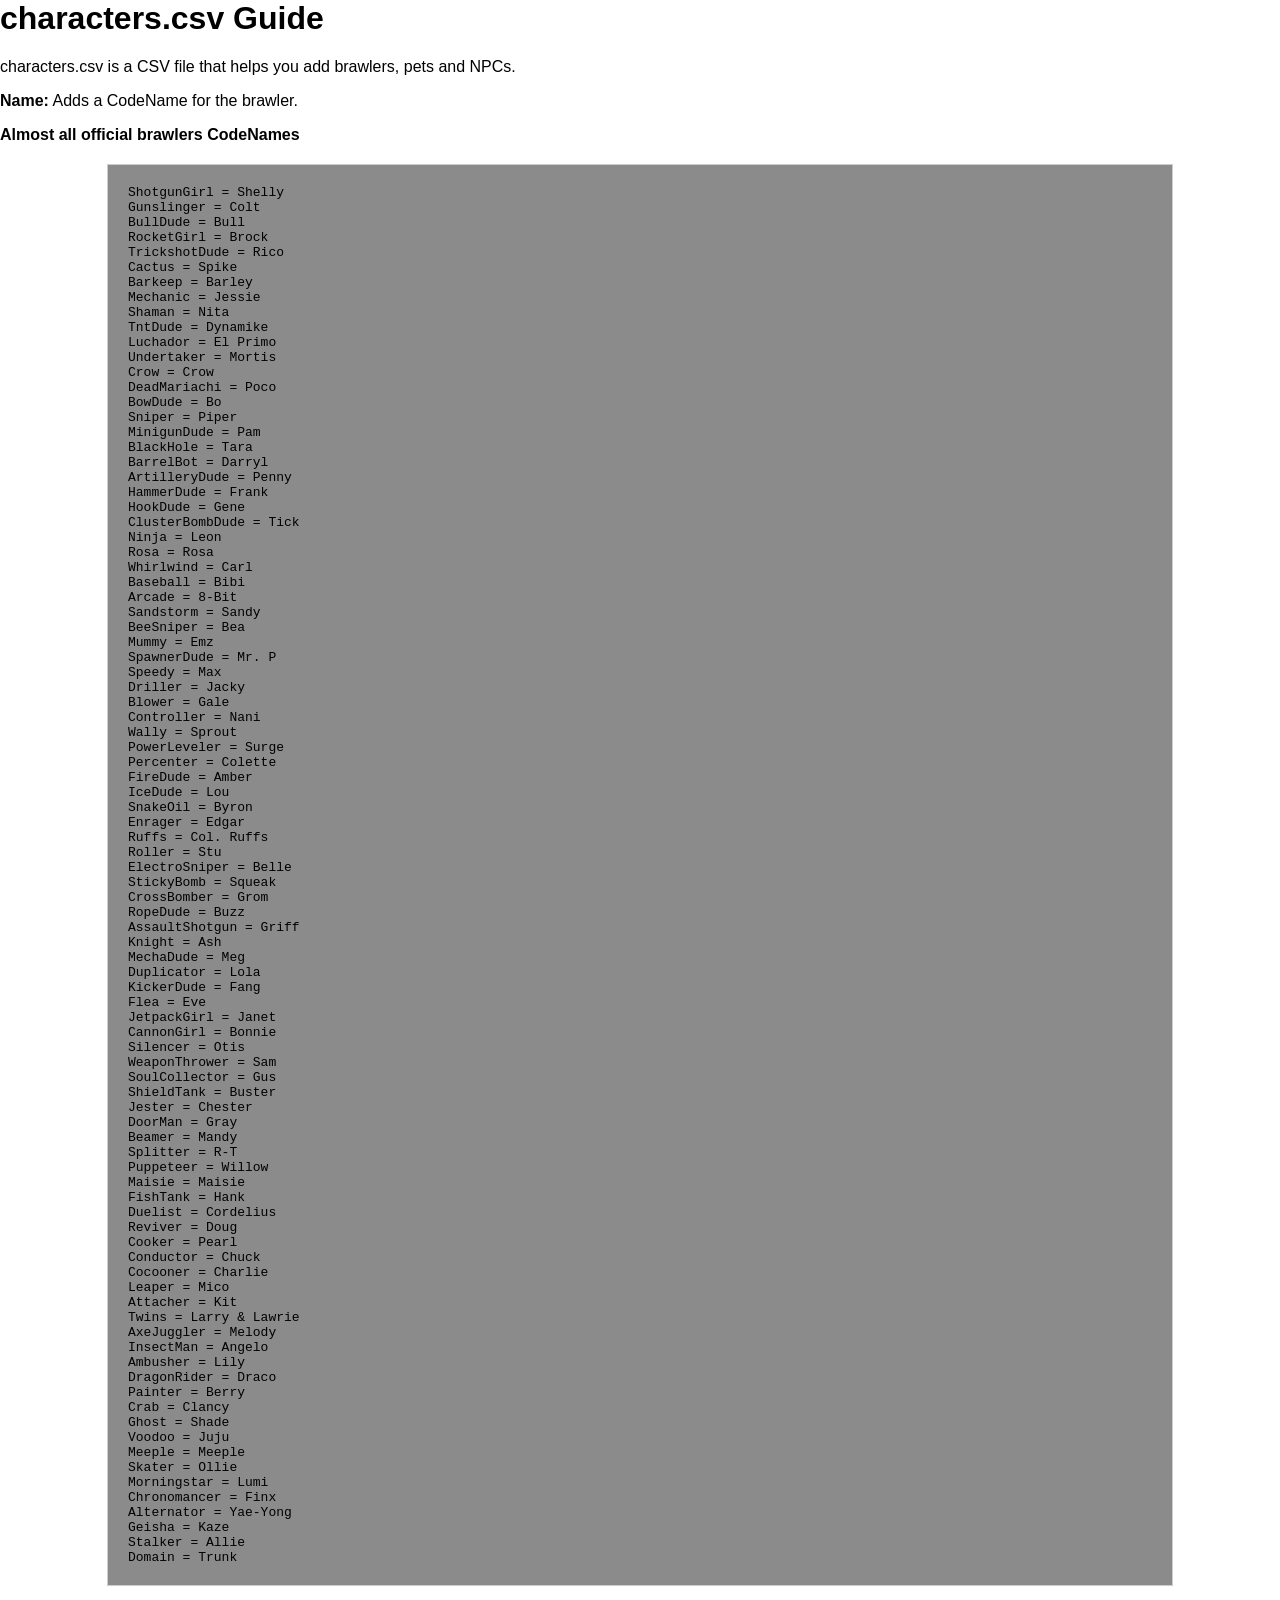
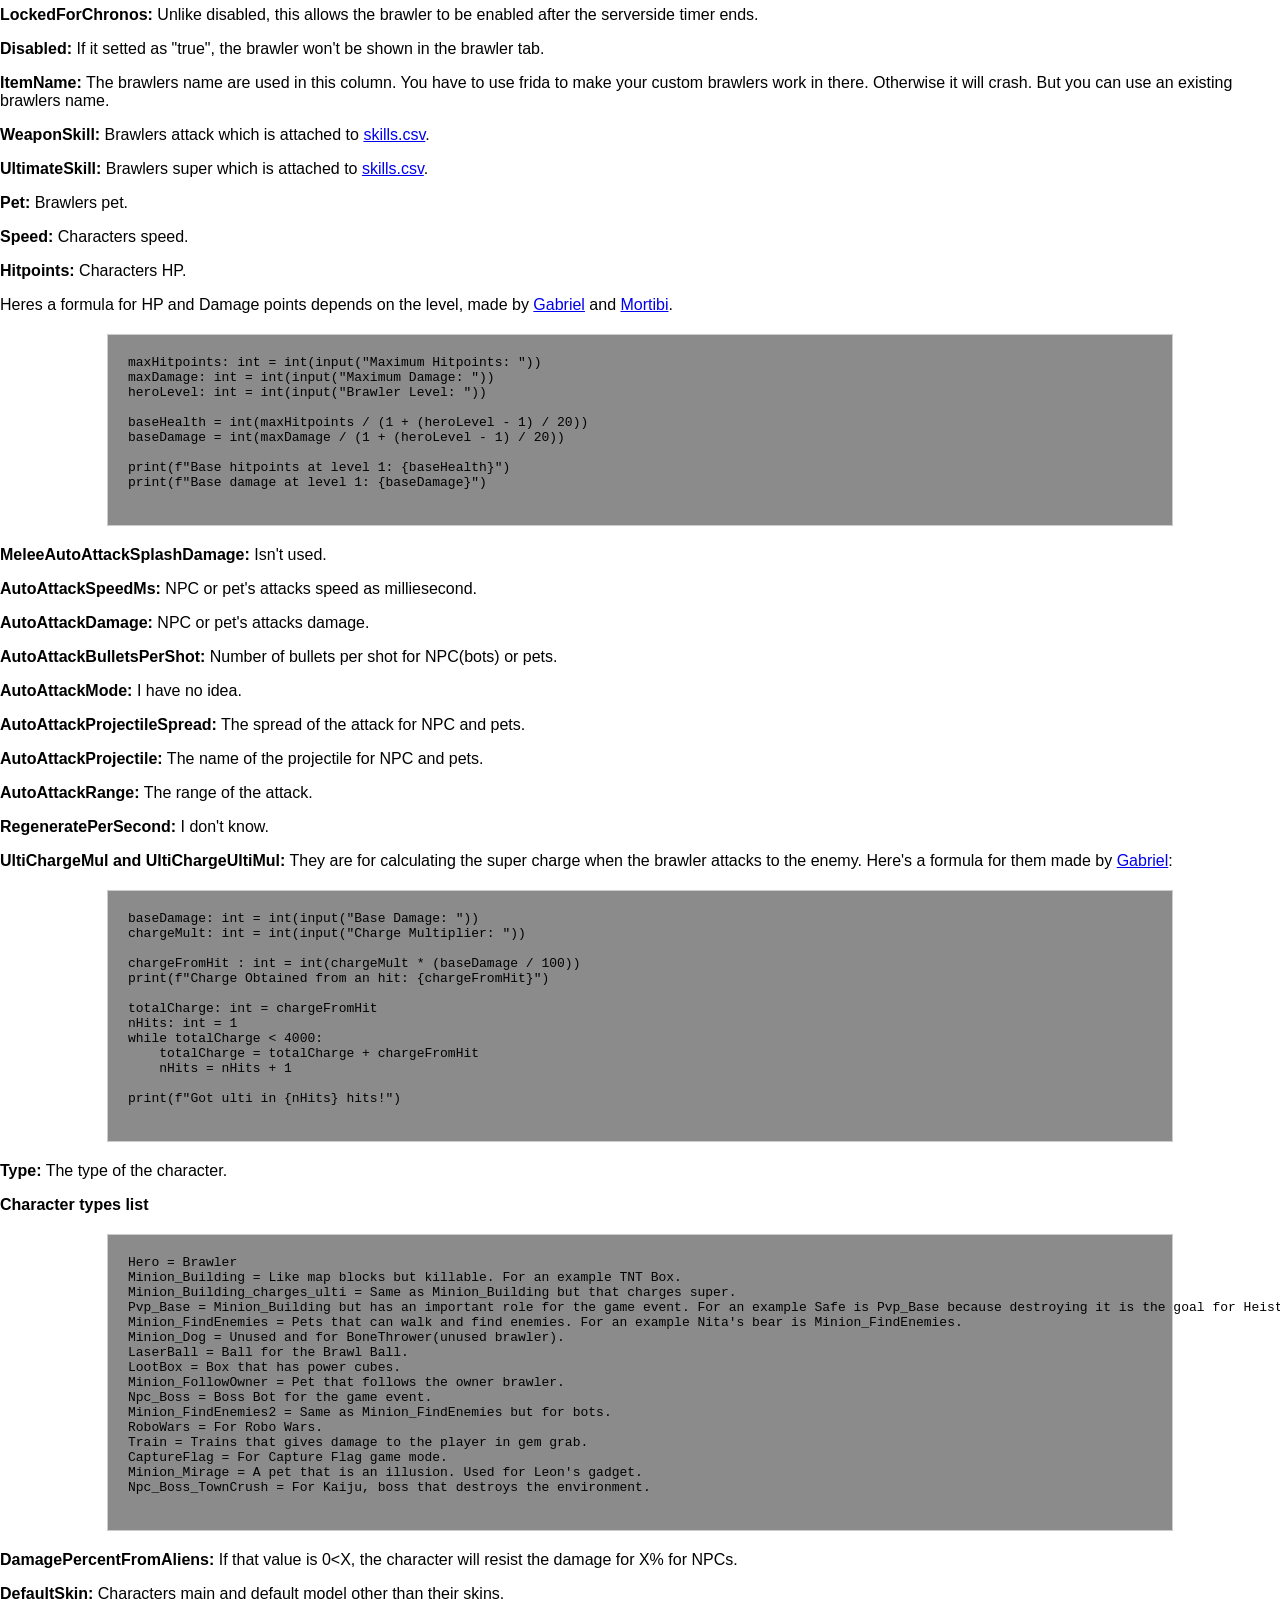
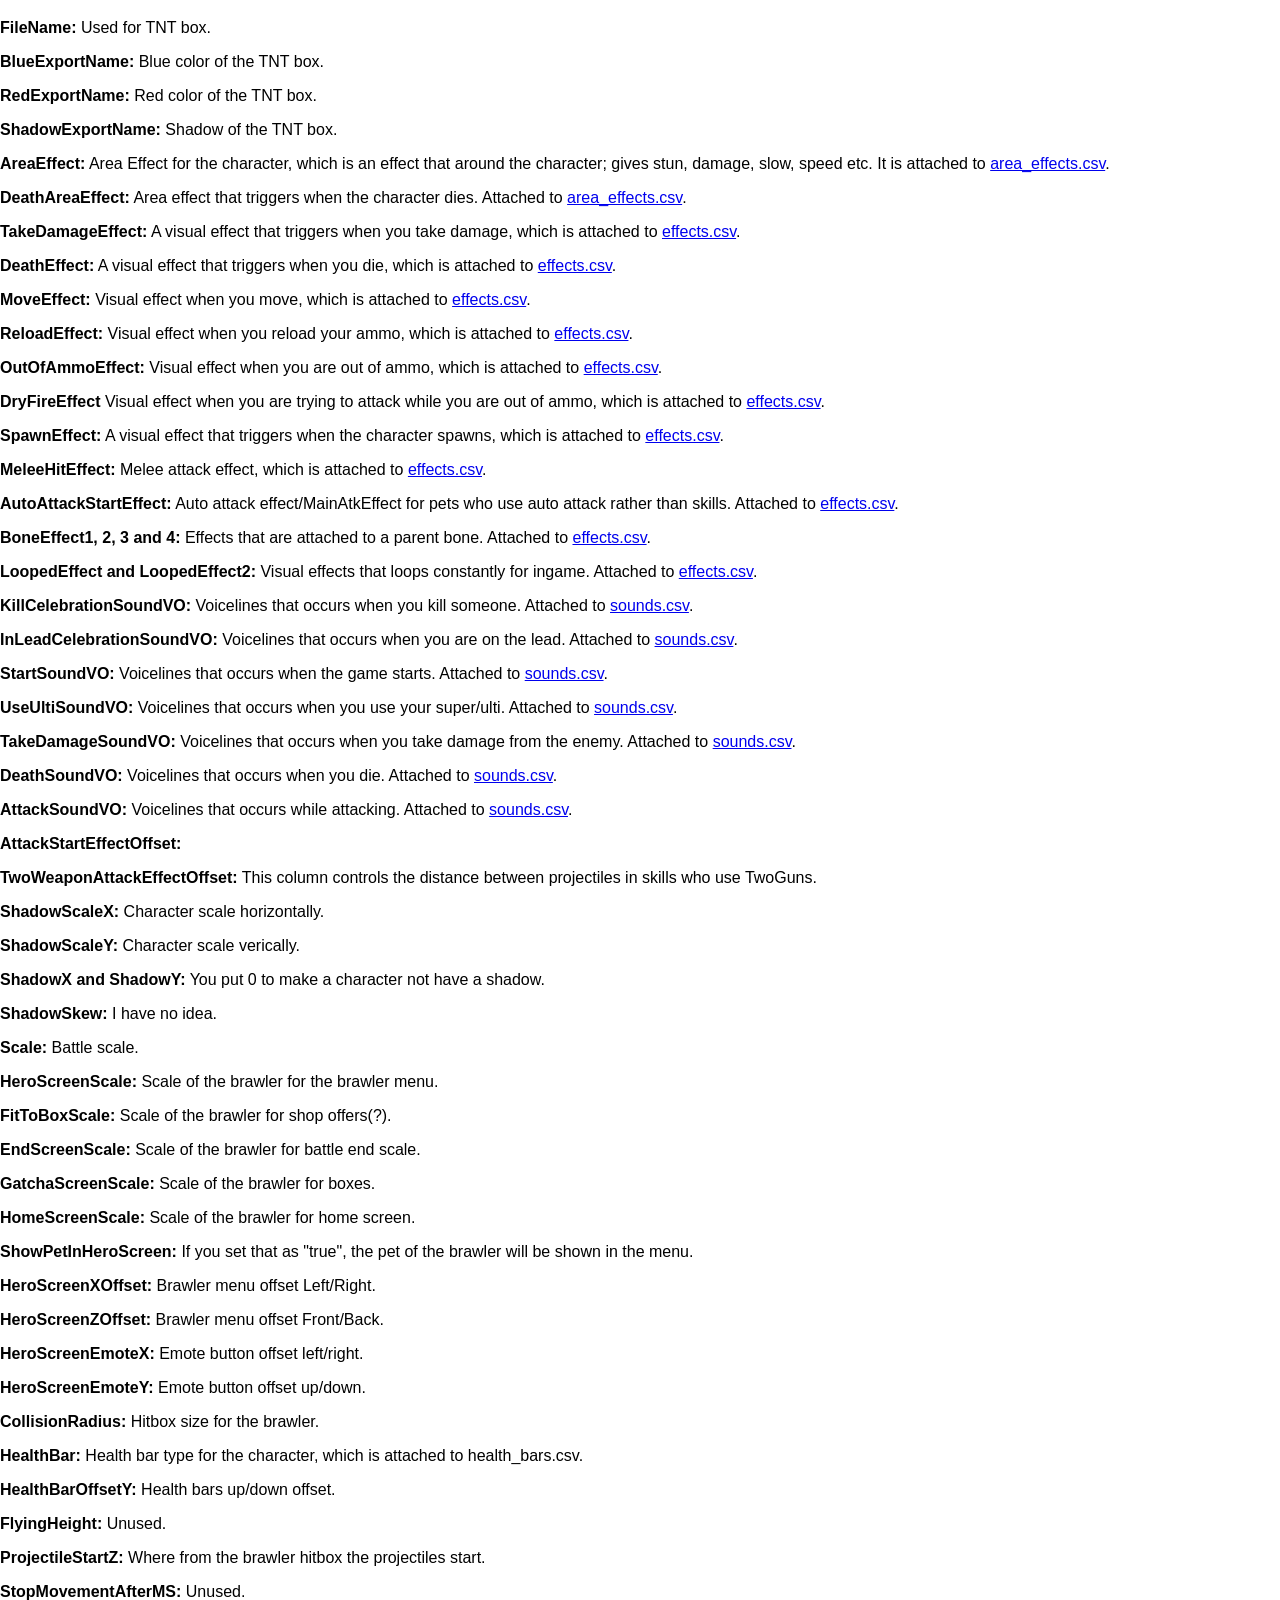
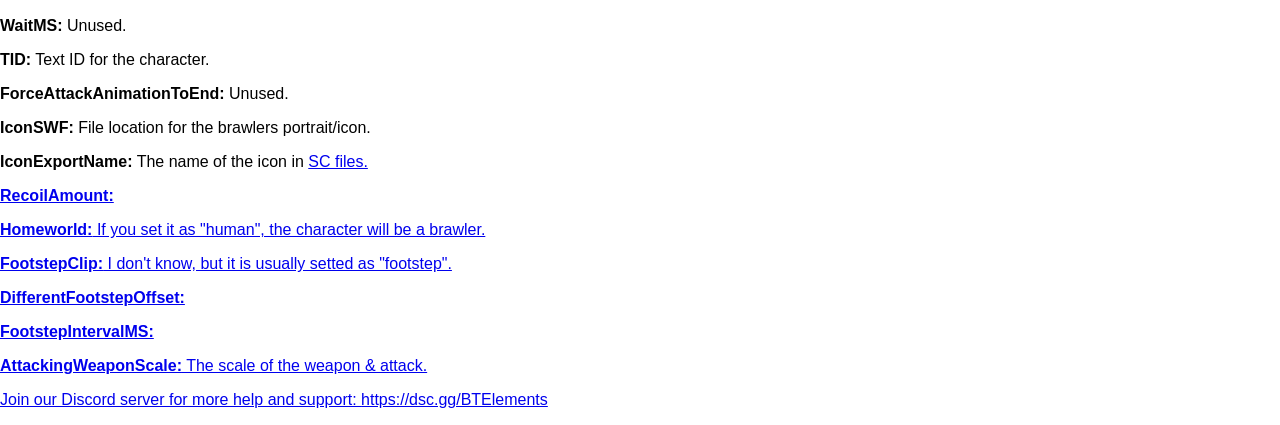
==== characters.csv/index.html @ 2c318d30 "Enhance character effect descriptions in HTML Updated the DamagePercentFromAliens description and ad" ====
<DOCTYPE html>
<html lang="en">
    <head>
        <meta charset="UTF-8">
        <meta name="viewport" content="width=device-width, initial-scale=1.0">
        <title>characters.csv</title>
        <link rel="stylesheet" href="style.css">
        <link rel="icon" type="image/x-icon" href="../shion.ico">
    </head>
    <body>
        <h1>characters.csv Guide</h1>
        <p>characters.csv is a CSV file that helps you add brawlers, pets and NPCs.</p>
        <p><b>Name:</b> Adds a CodeName for the brawler.</p>
        <b>Almost all official brawlers CodeNames</b>
        <pre class="hacc-box">ShotgunGirl = Shelly
Gunslinger = Colt
BullDude = Bull
RocketGirl = Brock
TrickshotDude = Rico
Cactus = Spike
Barkeep = Barley
Mechanic = Jessie
Shaman = Nita
TntDude = Dynamike
Luchador = El Primo
Undertaker = Mortis
Crow = Crow
DeadMariachi = Poco
BowDude = Bo
Sniper = Piper
MinigunDude = Pam
BlackHole = Tara
BarrelBot = Darryl
ArtilleryDude = Penny
HammerDude = Frank
HookDude = Gene
ClusterBombDude = Tick
Ninja = Leon
Rosa = Rosa
Whirlwind = Carl
Baseball = Bibi
Arcade = 8-Bit
Sandstorm = Sandy
BeeSniper = Bea
Mummy = Emz
SpawnerDude = Mr. P
Speedy = Max
Driller = Jacky
Blower = Gale
Controller = Nani
Wally = Sprout
PowerLeveler = Surge
Percenter = Colette
FireDude = Amber
IceDude = Lou
SnakeOil = Byron
Enrager = Edgar
Ruffs = Col. Ruffs
Roller = Stu
ElectroSniper = Belle
StickyBomb = Squeak
CrossBomber = Grom
RopeDude = Buzz
AssaultShotgun = Griff
Knight = Ash
MechaDude = Meg
Duplicator = Lola
KickerDude = Fang
Flea = Eve
JetpackGirl = Janet
CannonGirl = Bonnie
Silencer = Otis
WeaponThrower = Sam
SoulCollector = Gus
ShieldTank = Buster
Jester = Chester
DoorMan = Gray
Beamer = Mandy
Splitter = R-T
Puppeteer = Willow
Maisie = Maisie
FishTank = Hank
Duelist = Cordelius
Reviver = Doug
Cooker = Pearl
Conductor = Chuck
Cocooner = Charlie
Leaper = Mico
Attacher = Kit
Twins = Larry & Lawrie
AxeJuggler = Melody
InsectMan = Angelo
Ambusher = Lily
DragonRider = Draco
Painter = Berry
Crab = Clancy
Ghost = Shade
Voodoo = Juju
Meeple = Meeple
Skater = Ollie
Morningstar = Lumi
Chronomancer = Finx
Alternator = Yae-Yong
Geisha = Kaze
Stalker = Allie
Domain = Trunk
</pre>
        <p><b>LockedForChronos:</b> Unlike disabled, this allows the brawler to be enabled after the serverside timer ends.</p>
        <p><b>Disabled:</b> If it setted as "true", the brawler won't be shown in the brawler tab.</p>
        <p><b>ItemName:</b> The brawlers name are used in this column. You have to use frida to make your custom brawlers work in there. Otherwise it will crash. But you can use an existing brawlers name.</p>
        <p><b>WeaponSkill:</b> Brawlers attack which is attached to <a href="https://lunarqwx.github.io/bsm-and-bsre-tutorials/skills.csv/">skills.csv</a>.</p>
        <p><b>UltimateSkill:</b> Brawlers super which is attached to <a href="https://lunarqwx.github.io/bsm-and-bsre-tutorials/skills.csv/">skills.csv</a>.</p>
        <p><b>Pet:</b> Brawlers pet.</p>
        <p><b>Speed:</b> Characters speed.</p>
        <p><b>Hitpoints:</b> Characters HP.</p>
        <p>Heres a formula for HP and Damage points depends on the level, made by <a href="https://discordapp.com/users/600670954753884190">Gabriel</a> and <a href="https://discordapp.com/users/734049756048785508">Mortibi</a>.</p>
        <pre class="hacc-box">maxHitpoints: int = int(input("Maximum Hitpoints: "))
maxDamage: int = int(input("Maximum Damage: "))
heroLevel: int = int(input("Brawler Level: "))

baseHealth = int(maxHitpoints / (1 + (heroLevel - 1) / 20))
baseDamage = int(maxDamage / (1 + (heroLevel - 1) / 20))

print(f"Base hitpoints at level 1: {baseHealth}")
print(f"Base damage at level 1: {baseDamage}")
        </pre>
        <p><b>MeleeAutoAttackSplashDamage:</b> Isn't used.</p>
        <p><b>AutoAttackSpeedMs:</b> NPC or pet's attacks speed as milliesecond.</p>
        <p><b>AutoAttackDamage:</b> NPC or pet's attacks damage.</p>
        <p><b>AutoAttackBulletsPerShot:</b> Number of bullets per shot for NPC(bots) or pets.</p>
        <p><b>AutoAttackMode:</b> I have no idea.</p>
        <p><b>AutoAttackProjectileSpread:</b> The spread of the attack for NPC and pets.</p>
        <p><b>AutoAttackProjectile:</b> The name of the projectile for NPC and pets.</p>
        <p><b>AutoAttackRange:</b> The range of the attack.</p>
        <p><b>RegeneratePerSecond:</b> I don't know.</p>
        <p><b>UltiChargeMul and UltiChargeUltiMul:</b> They are for calculating the super charge when the brawler attacks to the enemy. Here's a formula for them made by <a href="https://discordapp.com/users/600670954753884190">Gabriel</a>:</p>
        <pre class="hacc-box">baseDamage: int = int(input("Base Damage: "))
chargeMult: int = int(input("Charge Multiplier: "))

chargeFromHit : int = int(chargeMult * (baseDamage / 100))
print(f"Charge Obtained from an hit: {chargeFromHit}")

totalCharge: int = chargeFromHit
nHits: int = 1
while totalCharge < 4000:
    totalCharge = totalCharge + chargeFromHit
    nHits = nHits + 1

print(f"Got ulti in {nHits} hits!")
        </pre>
        <p><b>Type:</b> The type of the character.</p>
        <b>Character types list</b>
        <pre class="hacc-box">Hero = Brawler
Minion_Building = Like map blocks but killable. For an example TNT Box.
Minion_Building_charges_ulti = Same as Minion_Building but that charges super.
Pvp_Base = Minion_Building but has an important role for the game event. For an example Safe is Pvp_Base because destroying it is the goal for Heist.
Minion_FindEnemies = Pets that can walk and find enemies. For an example Nita's bear is Minion_FindEnemies.
Minion_Dog = Unused and for BoneThrower(unused brawler).
LaserBall = Ball for the Brawl Ball.
LootBox = Box that has power cubes.
Minion_FollowOwner = Pet that follows the owner brawler.
Npc_Boss = Boss Bot for the game event.
Minion_FindEnemies2 = Same as Minion_FindEnemies but for bots.
RoboWars = For Robo Wars.
Train = Trains that gives damage to the player in gem grab.
CaptureFlag = For Capture Flag game mode.
Minion_Mirage = A pet that is an illusion. Used for Leon's gadget.
Npc_Boss_TownCrush = For Kaiju, boss that destroys the environment.
        </pre>
        <p><b>DamagePercentFromAliens:</b> If that value is 0&lt;X, the character will resist the damage for X% for NPCs.</p>
        <p><b>DefaultSkin:</b> Characters main and default model other than their skins.</p>
        <p><b>FileName:</b> Used for TNT box.</p>
        <p><b>BlueExportName:</b> Blue color of the TNT box.</p>
        <p><b>RedExportName:</b> Red color of the TNT box.</p>
        <p><b>ShadowExportName:</b> Shadow of the TNT box.</p>
        <p><b>AreaEffect:</b> Area Effect for the character, which is an effect that around the character; gives stun, damage, slow, speed etc. It is attached to <a href="https://lunarqwx.github.io/bsm-and-bsre-tutorials/area_effects.csv/">area_effects.csv</a>.</p>
        <p><b>DeathAreaEffect:</b> Area effect that triggers when the character dies. Attached to <a href="https://lunarqwx.github.io/bsm-and-bsre-tutorials/area_effects.csv">area_effects.csv</a>.</p>
        <p><b>TakeDamageEffect:</b> A visual effect that triggers when you take damage, which is attached to <a href="https://lunarqwx.github.io/bsm-and-bsre-tutorials/effects.csv/">effects.csv</a>.</p>
        <p><b>DeathEffect:</b> A visual effect that triggers when you die, which is attached to <a href="https://lunarqwx.github.io/bsm-and-bsre-tutorials/effects.csv/">effects.csv</a>.</p>
        <p><b>MoveEffect:</b> Visual effect when you move, which is attached to <a href="https://lunarqwx.github.io/bsm-and-bsre-tutorials/effects.csv/">effects.csv</a>.</p>
        <p><b>ReloadEffect:</b> Visual effect when you reload your ammo, which is attached to <a href="https://lunarqwx.github.io/bsm-and-bsre-tutorials/effects.csv/">effects.csv</a>.</p>
        <p><b>OutOfAmmoEffect:</b> Visual effect when you are out of ammo, which is attached to <a href="https://lunarqwx.github.io/bsm-and-bsre-tutorials/effects.csv/">effects.csv</a>.</p>
        <p><b>DryFireEffect</b> Visual effect when you are trying to attack while you are out of ammo, which is attached to <a href="https://lunarqwx.github.io/bsm-and-bsre-tutorials/effects.csv/">effects.csv</a>.</p>
        <p><b>SpawnEffect:</b> A visual effect that triggers when the character spawns, which is attached to <a href="https://lunarqwx.github.io/bsm-and-bsre-tutorials/effects.csv/">effects.csv</a>.</p>
        <p><b>MeleeHitEffect:</b> Melee attack effect, which is attached to <a href="https://lunarqwx.github.io/bsm-and-bsre-tutorials/effects.csv/">effects.csv</a>.</p>
        <p><b>AutoAttackStartEffect:</b> Auto attack effect/MainAtkEffect for pets who use auto attack rather than skills. Attached to <a href="https://lunarqwx.github.io/bsm-and-bsre-tutorials/effects.csv/">effects.csv</a>.</p>
        <p><b>BoneEffect1, 2, 3 and 4:</b> Effects that are attached to a parent bone. Attached to <a href="https://lunarqwx.github.io/bsm-and-bsre-tutorials/effects.csv/">effects.csv</a>.</p>
        <p><b>LoopedEffect and LoopedEffect2:</b> Visual effects that loops constantly for ingame. Attached to <a href="https://lunarqwx.github.io/bsm-and-bsre-tutorials/effects.csv/">effects.csv</a>.</p>
        <p><b>KillCelebrationSoundVO:</b> Voicelines that occurs when you kill someone. Attached to <a href="https://lunarqwx.github.io/bsm-and-bsre-tutorials/sounds.csv/">sounds.csv</a>.</p>
        <p><b>InLeadCelebrationSoundVO:</b> Voicelines that occurs when you are on the lead. Attached to <a href="https://lunarqwx.github.io/bsm-and-bsre-tutorials/sounds.csv/">sounds.csv</a>.</p>
        <p><b>StartSoundVO:</b> Voicelines that occurs when the game starts. Attached to <a href="https://lunarqwx.github.io/bsm-and-bsre-tutorials/sounds.csv/">sounds.csv</a>.</p>
        <p><b>UseUltiSoundVO:</b> Voicelines that occurs when you use your super/ulti. Attached to <a href="https://lunarqwx.github.io/bsm-and-bsre-tutorials/sounds.csv/">sounds.csv</a>.</p>
        <p><b>TakeDamageSoundVO:</b> Voicelines that occurs when you take damage from the enemy. Attached to <a href="https://lunarqwx.github.io/bsm-and-bsre-tutorials/sounds.csv/">sounds.csv</a>.</p>
        <p><b>DeathSoundVO:</b> Voicelines that occurs when you die. Attached to <a href="https://lunarqwx.github.io/bsm-and-bsre-tutorials/sounds.csv/">sounds.csv</a>.</p>
        <p><b>AttackSoundVO:</b> Voicelines that occurs while attacking. Attached to <a href="https://lunarqwx.github.io/bsm-and-bsre-tutorials/sounds.csv/">sounds.csv</a>.</p>
        <p><b>AttackStartEffectOffset:</b></p>
        <p><b>TwoWeaponAttackEffectOffset:</b> This column controls the distance between projectiles in skills who use TwoGuns.</p>
        <p><b>ShadowScaleX:</b> Character scale horizontally.</p>
        <p><b>ShadowScaleY:</b> Character scale verically.</p>
        <p><b>ShadowX and ShadowY:</b> You put 0 to make a character not have a shadow.</p>
        <p><b>ShadowSkew:</b> I have no idea.</p>
        <p><b>Scale:</b> Battle scale.</p>
        <p><b>HeroScreenScale:</b> Scale of the brawler for the brawler menu.</p>
        <p><b>FitToBoxScale:</b> Scale of the brawler for shop offers(?).</p>
        <p><b>EndScreenScale:</b> Scale of the brawler for battle end scale.</p>
        <p><b>GatchaScreenScale:</b> Scale of the brawler for boxes.</p>
        <p><b>HomeScreenScale:</b> Scale of the brawler for home screen.</p>
        <p><b>ShowPetInHeroScreen:</b> If you set that as "true", the pet of the brawler will be shown in the menu.</p>
        <p><b>HeroScreenXOffset:</b> Brawler menu offset Left/Right.</p>
        <p><b>HeroScreenZOffset:</b> Brawler menu offset Front/Back.</p>
        <p><b>HeroScreenEmoteX:</b> Emote button offset left/right.</p>
        <p><b>HeroScreenEmoteY:</b> Emote button offset up/down.</p>
        <p><b>CollisionRadius:</b> Hitbox size for the brawler.</p>
        <p><b>HealthBar:</b> Health bar type for the character, which is attached to health_bars.csv.</p>
        <p><b>HealthBarOffsetY:</b> Health bars up/down offset.</p>
        <p><b>FlyingHeight:</b> Unused.</p>
        <p><b>ProjectileStartZ:</b> Where from the brawler hitbox the projectiles start.</p>
        <p><b>StopMovementAfterMS:</b> Unused.</p>
        <p><b>WaitMS:</b> Unused.</p>
        <p><b>TID:</b> Text ID for the character.</p>
        <p><b>ForceAttackAnimationToEnd:</b> Unused.</p>
        <p><b>IconSWF:</b> File location for the brawlers portrait/icon.</p>
        <p><b>IconExportName:</b> The name of the icon in <a href="https//lunarqwx.github.io/bsm-and-bsre-tutorials/SC Files">SC files.</p>
        <p><b>RecoilAmount:</b></p>
        <p><b>Homeworld:</b> If you set it as "human", the character will be a brawler.</p>
        <p><b>FootstepClip:</b> I don't know, but it is usually setted as "footstep".</p>
        <p><b>DifferentFootstepOffset:</b></p>
        <p><b>FootstepIntervalMS:</b></p>
        <p><b>AttackingWeaponScale:</b> The scale of the weapon & attack.</p>
        <p><b></b></p>
        <script src="site.js"></script>
        <p>Join our Discord server for more help and support: <a href="https://dsc.gg/BTElements">https://dsc.gg/BTElements</a></p>
    </body>
</html>
---- characters.csv/style.css ----
body {
    font-family: Arial, sans-serif;
    margin: 0;
    padding: 0;
    background-color: #ffffff;
}

.hacc-box {
    background-color: #8b8b8b;
    border: 1px solid #ccc;
    padding: 20px;
    margin: 20px auto;
    width: 80%;
    box-shadow: 0 4px 8px rgba(255, 255, 255, 0.1);
}
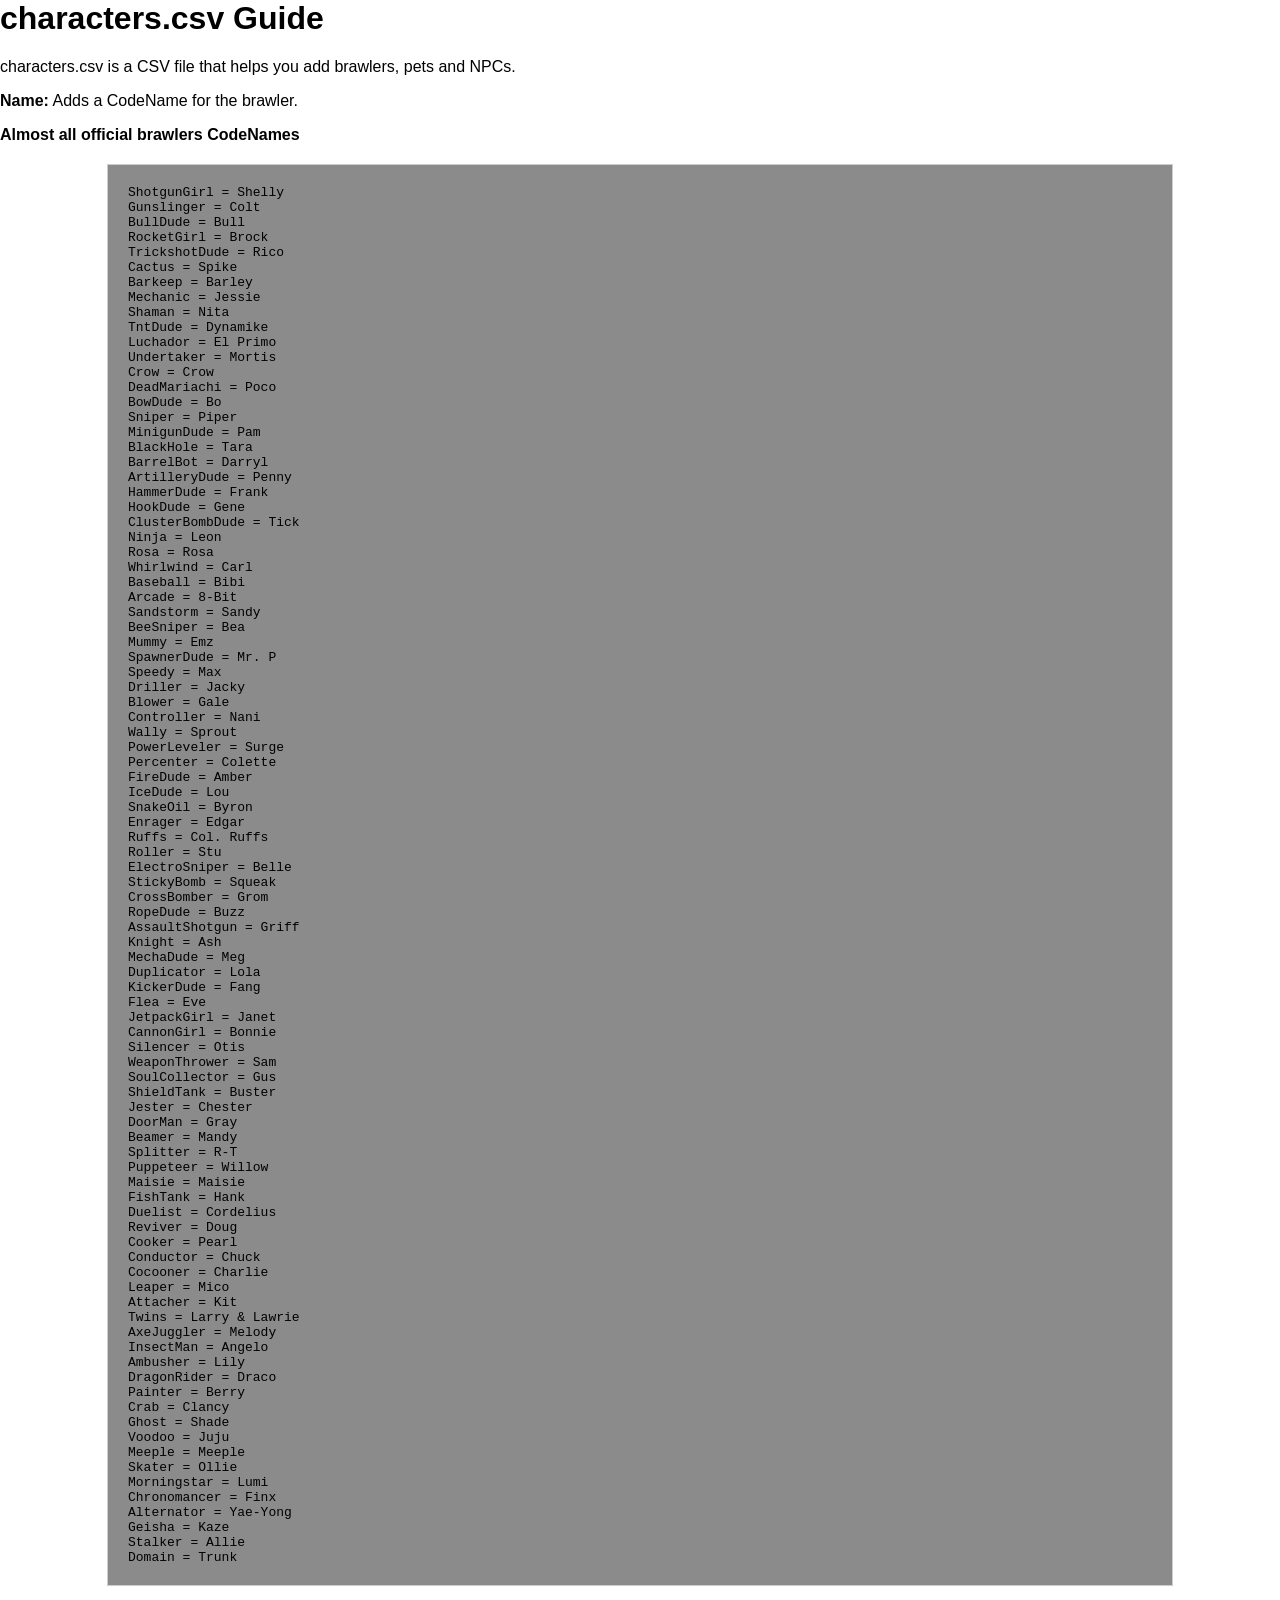
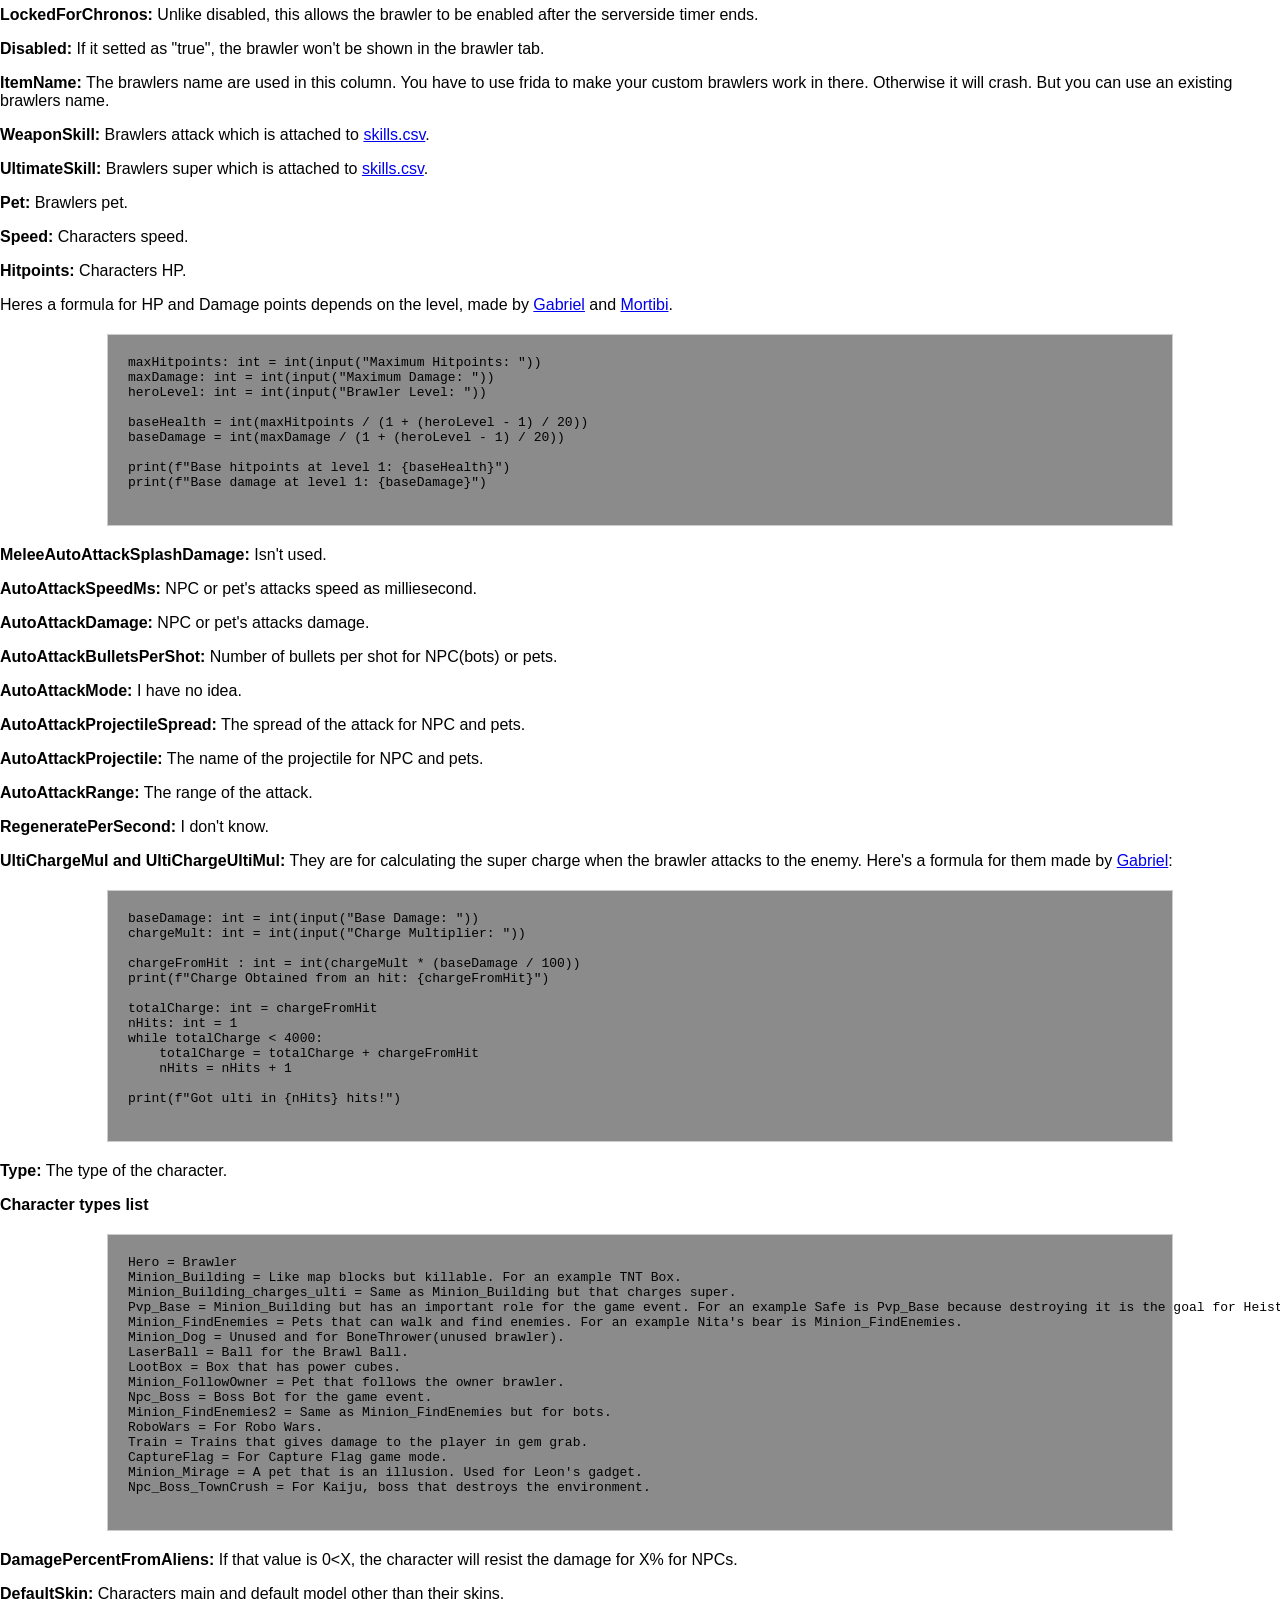
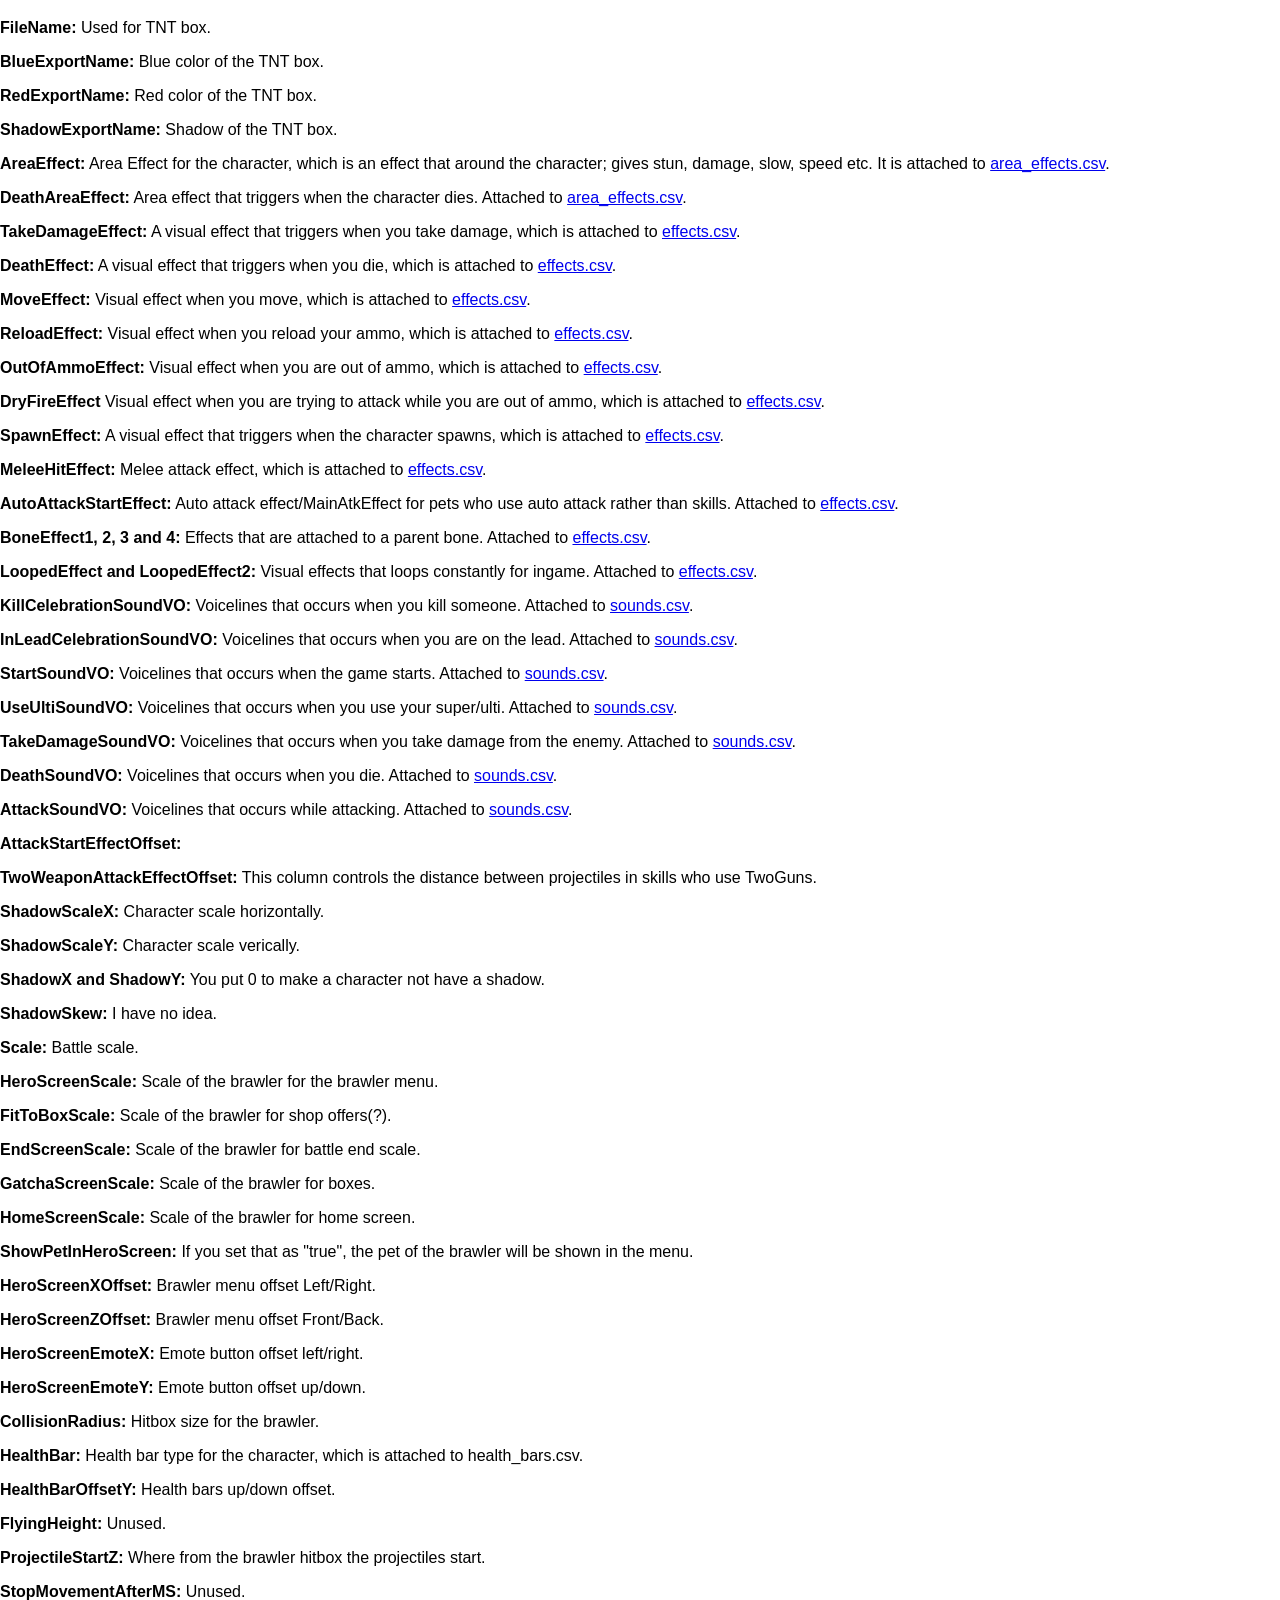
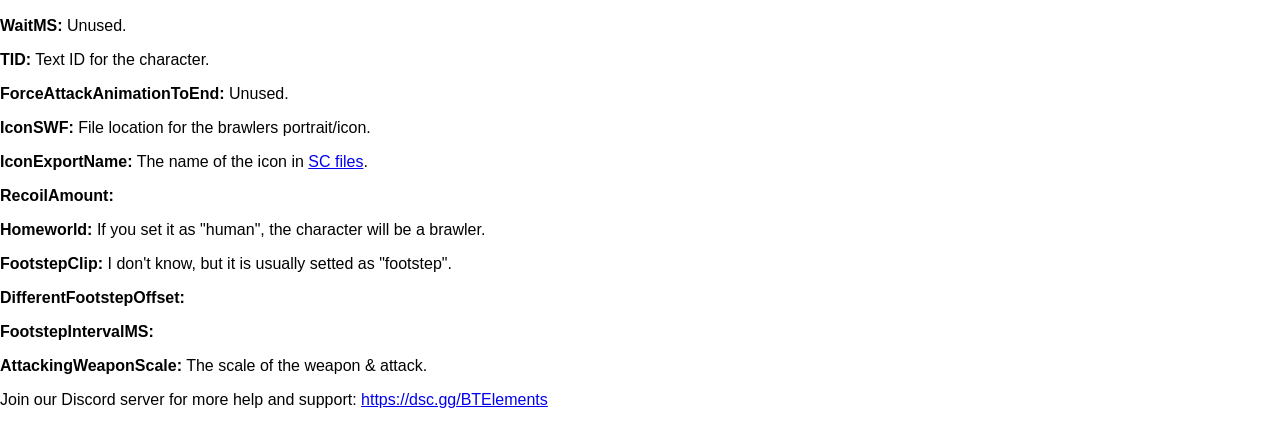
==== commit e52079d9: "Fix HTML link in IconExportName description" ====
--- a/characters.csv/index.html
+++ b/characters.csv/index.html
@@ -220,7 +220,7 @@
         <p><b>TID:</b> Text ID for the character.</p>
         <p><b>ForceAttackAnimationToEnd:</b> Unused.</p>
         <p><b>IconSWF:</b> File location for the brawlers portrait/icon.</p>
-        <p><b>IconExportName:</b> The name of the icon in <a href="https//lunarqwx.github.io/bsm-and-bsre-tutorials/SC Files">SC files.</p>
+        <p><b>IconExportName:</b> The name of the icon in <a href="https//lunarqwx.github.io/bsm-and-bsre-tutorials/SC Files">SC files</a>.</p>
         <p><b>RecoilAmount:</b></p>
         <p><b>Homeworld:</b> If you set it as "human", the character will be a brawler.</p>
         <p><b>FootstepClip:</b> I don't know, but it is usually setted as "footstep".</p>
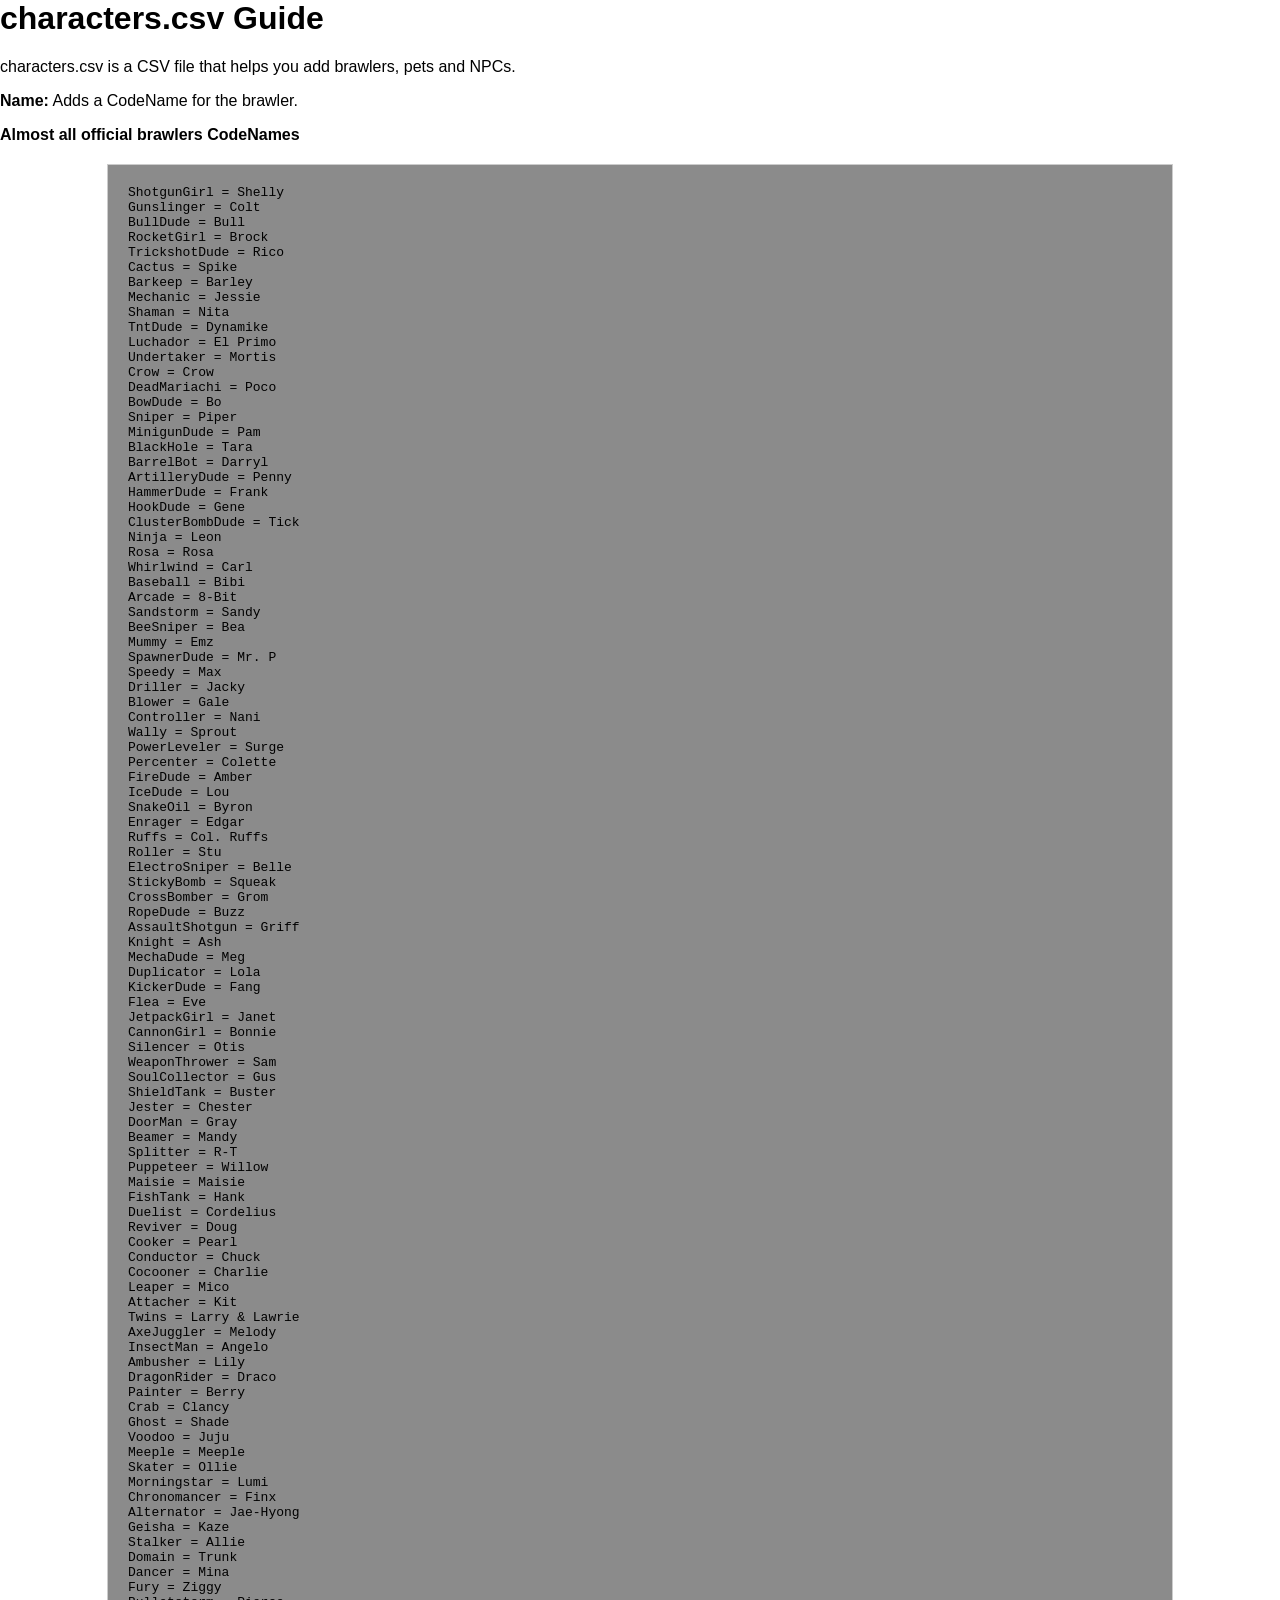
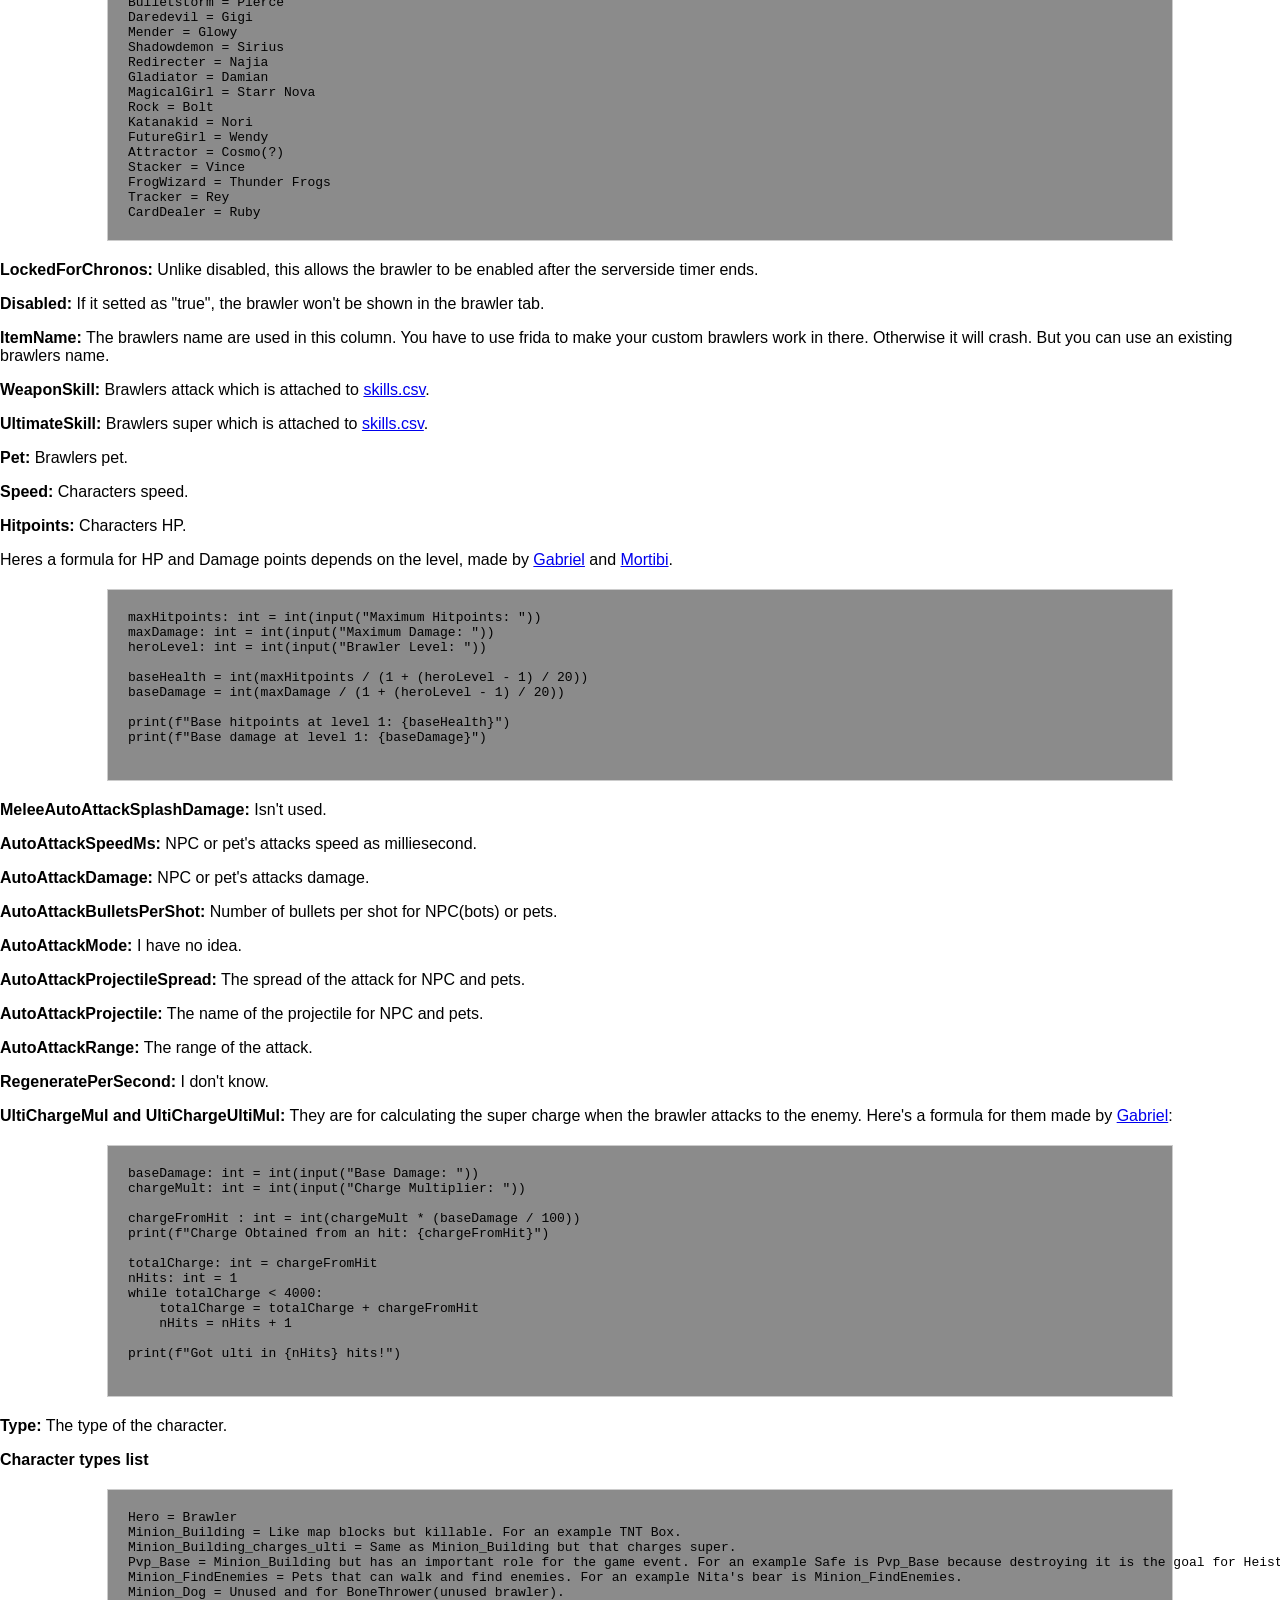
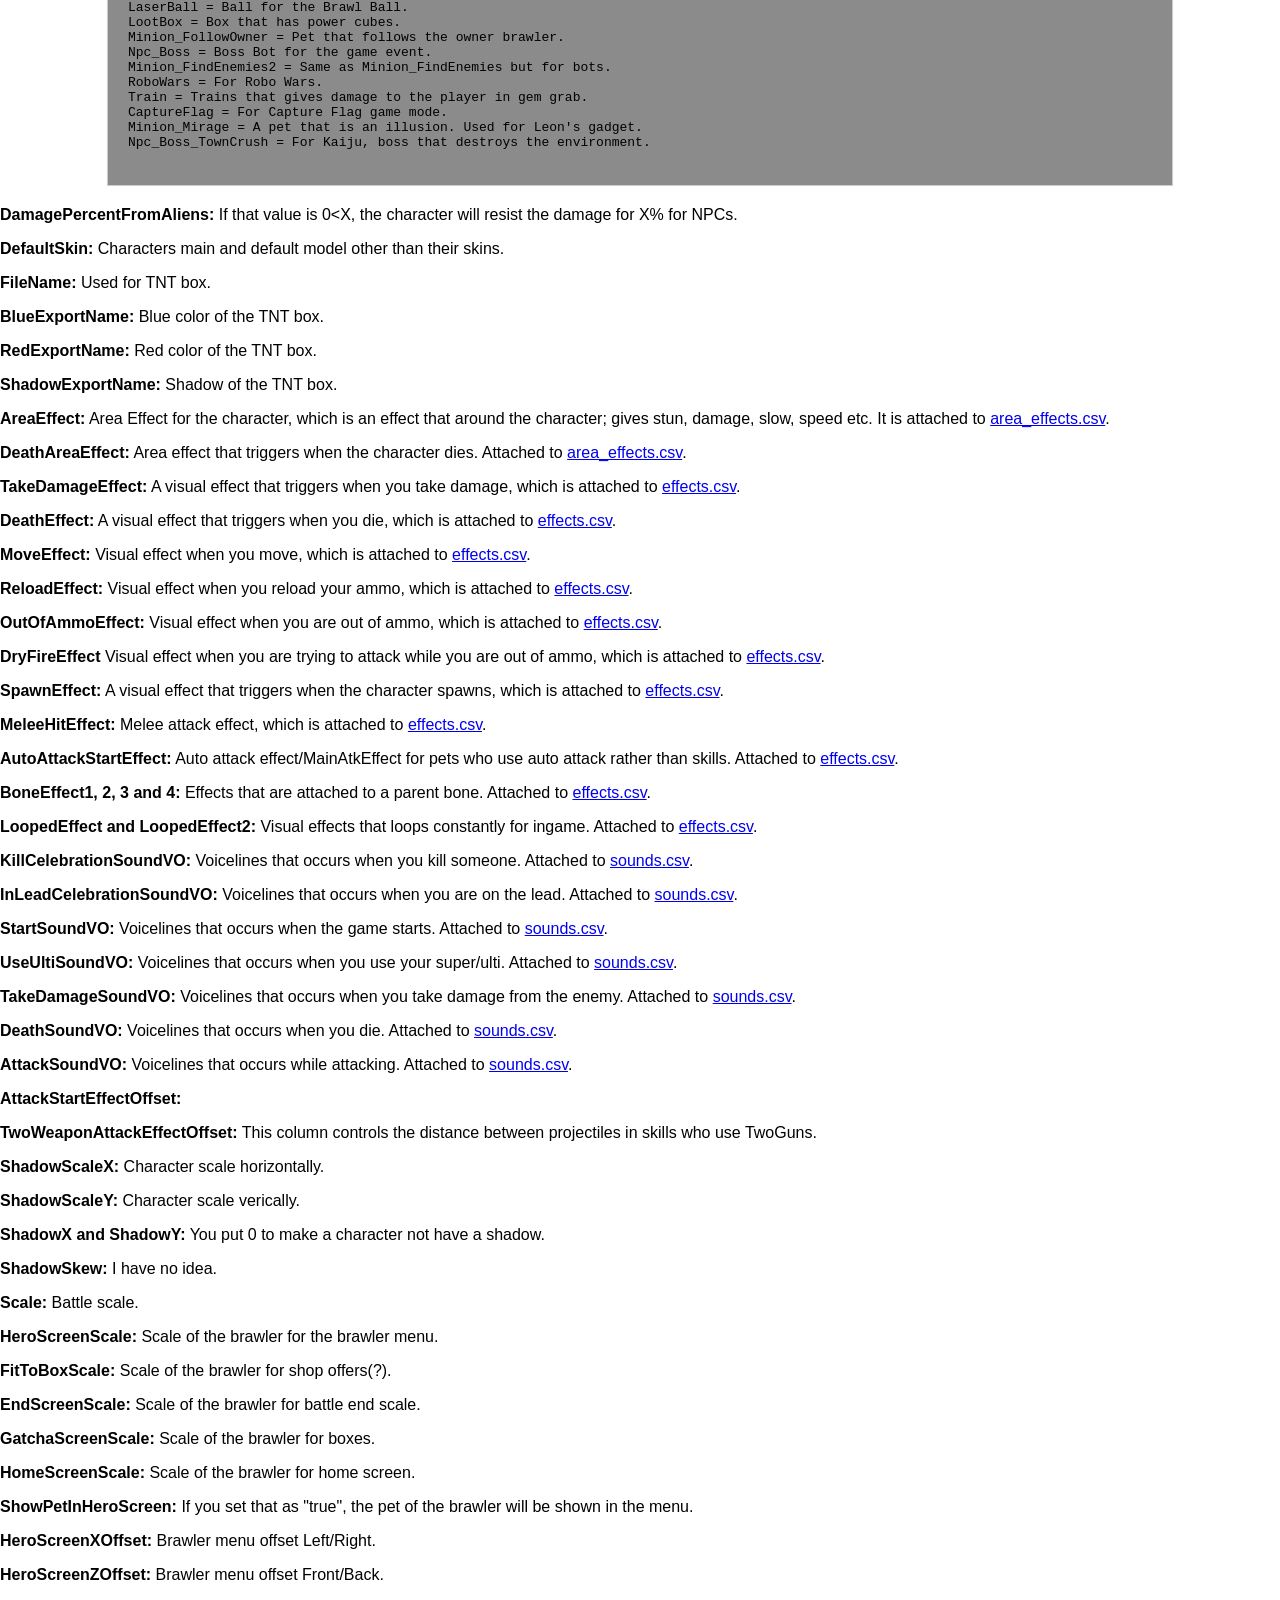
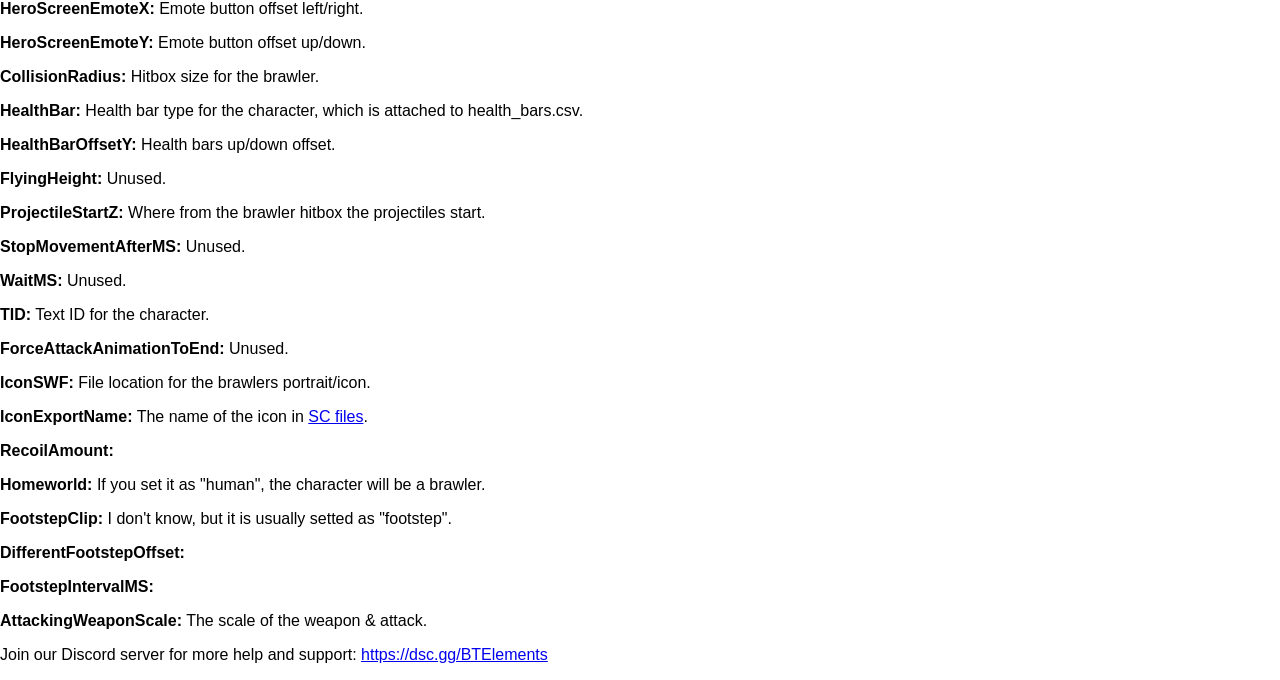
==== commit a26bbbd8: "Update character names and fix link in HTML" ====
--- a/characters.csv/index.html
+++ b/characters.csv/index.html
@@ -100,10 +100,27 @@
 Skater = Ollie
 Morningstar = Lumi
 Chronomancer = Finx
-Alternator = Yae-Yong
+Alternator = Jae-Hyong
 Geisha = Kaze
 Stalker = Allie
 Domain = Trunk
+Dancer = Mina
+Fury = Ziggy
+Bulletstorm = Pierce
+Daredevil = Gigi
+Mender = Glowy
+Shadowdemon = Sirius
+Redirecter = Najia
+Gladiator = Damian
+MagicalGirl = Starr Nova
+Rock = Bolt
+Katanakid = Nori
+FutureGirl = Wendy
+Attractor = Cosmo(?)
+Stacker = Vince
+FrogWizard = Thunder Frogs
+Tracker = Rey
+CardDealer = Ruby
 </pre>
         <p><b>LockedForChronos:</b> Unlike disabled, this allows the brawler to be enabled after the serverside timer ends.</p>
         <p><b>Disabled:</b> If it setted as "true", the brawler won't be shown in the brawler tab.</p>
@@ -220,7 +237,7 @@
         <p><b>TID:</b> Text ID for the character.</p>
         <p><b>ForceAttackAnimationToEnd:</b> Unused.</p>
         <p><b>IconSWF:</b> File location for the brawlers portrait/icon.</p>
-        <p><b>IconExportName:</b> The name of the icon in <a href="https//lunarqwx.github.io/bsm-and-bsre-tutorials/SC Files">SC files</a>.</p>
+        <p><b>IconExportName:</b> The name of the icon in <a href="https://lunarqwx.github.io/bsm-and-bsre-tutorials/SC Files">SC files</a>.</p>
         <p><b>RecoilAmount:</b></p>
         <p><b>Homeworld:</b> If you set it as "human", the character will be a brawler.</p>
         <p><b>FootstepClip:</b> I don't know, but it is usually setted as "footstep".</p>
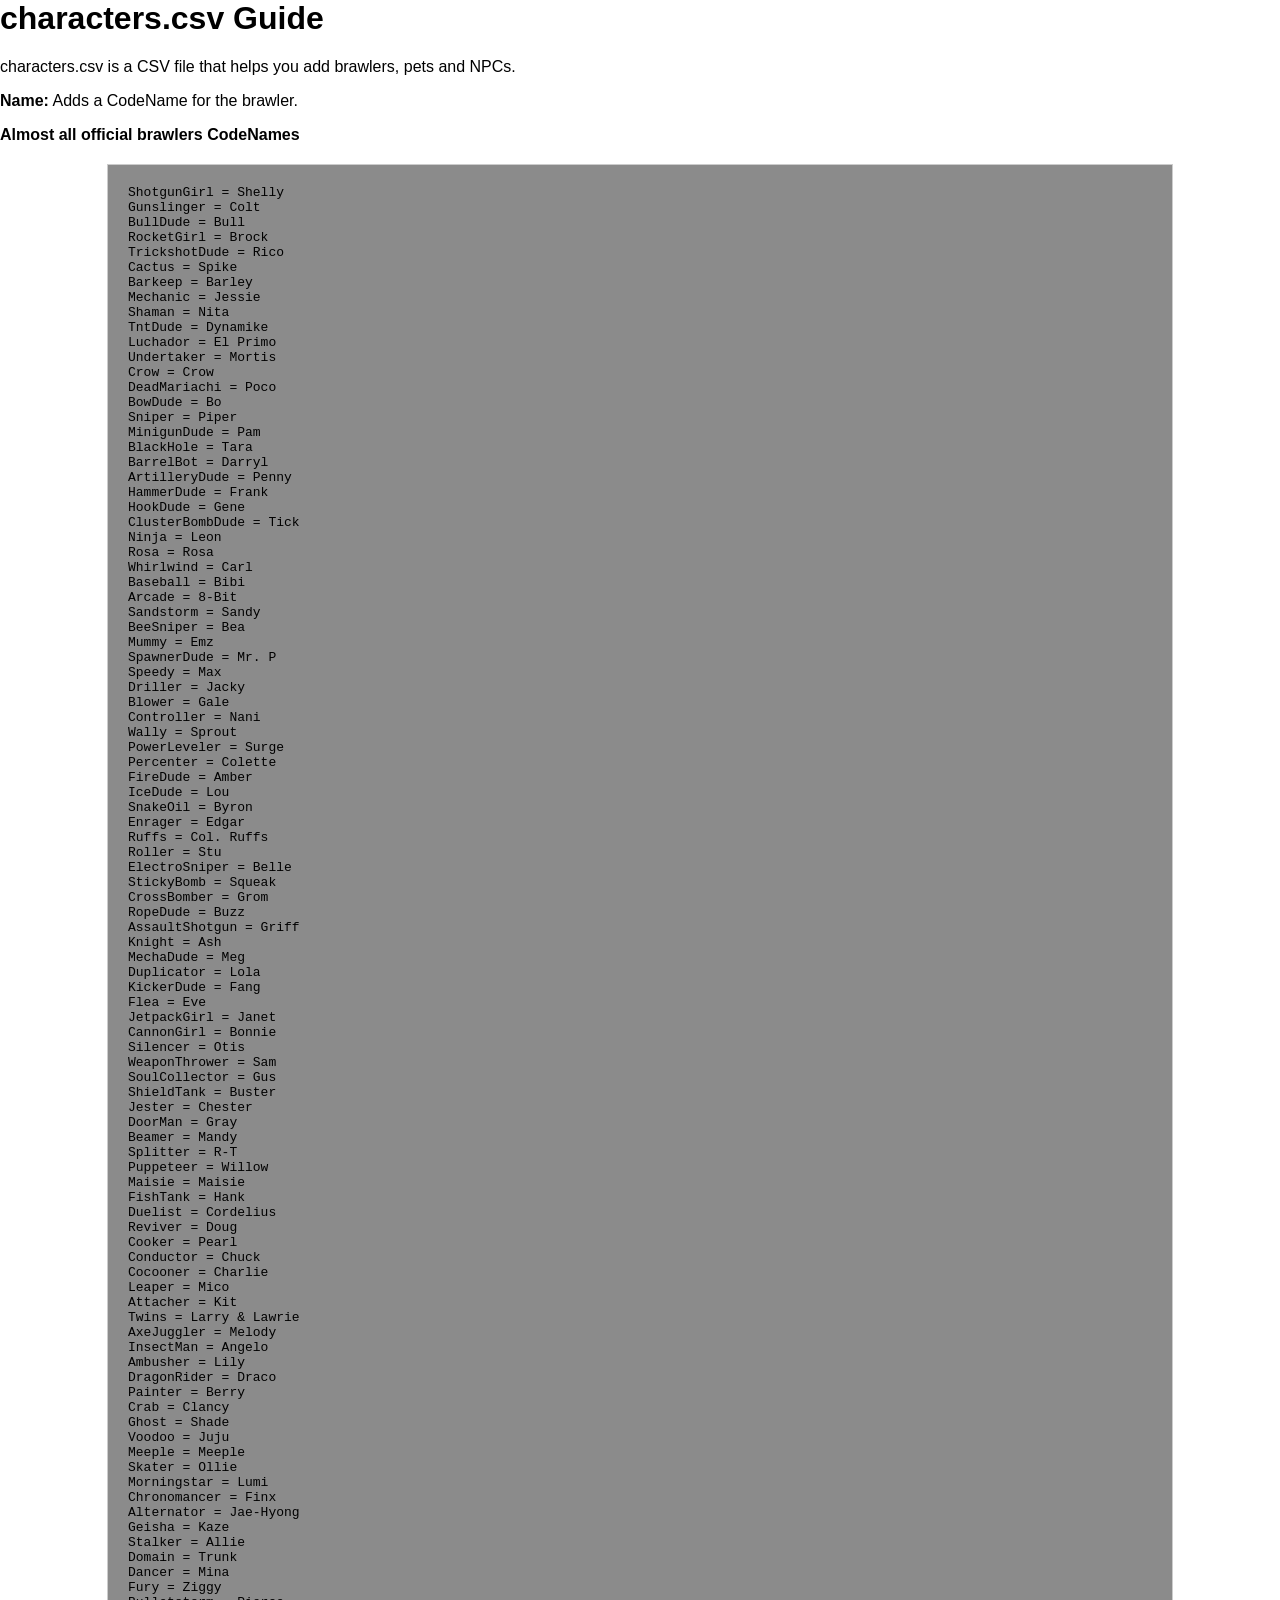
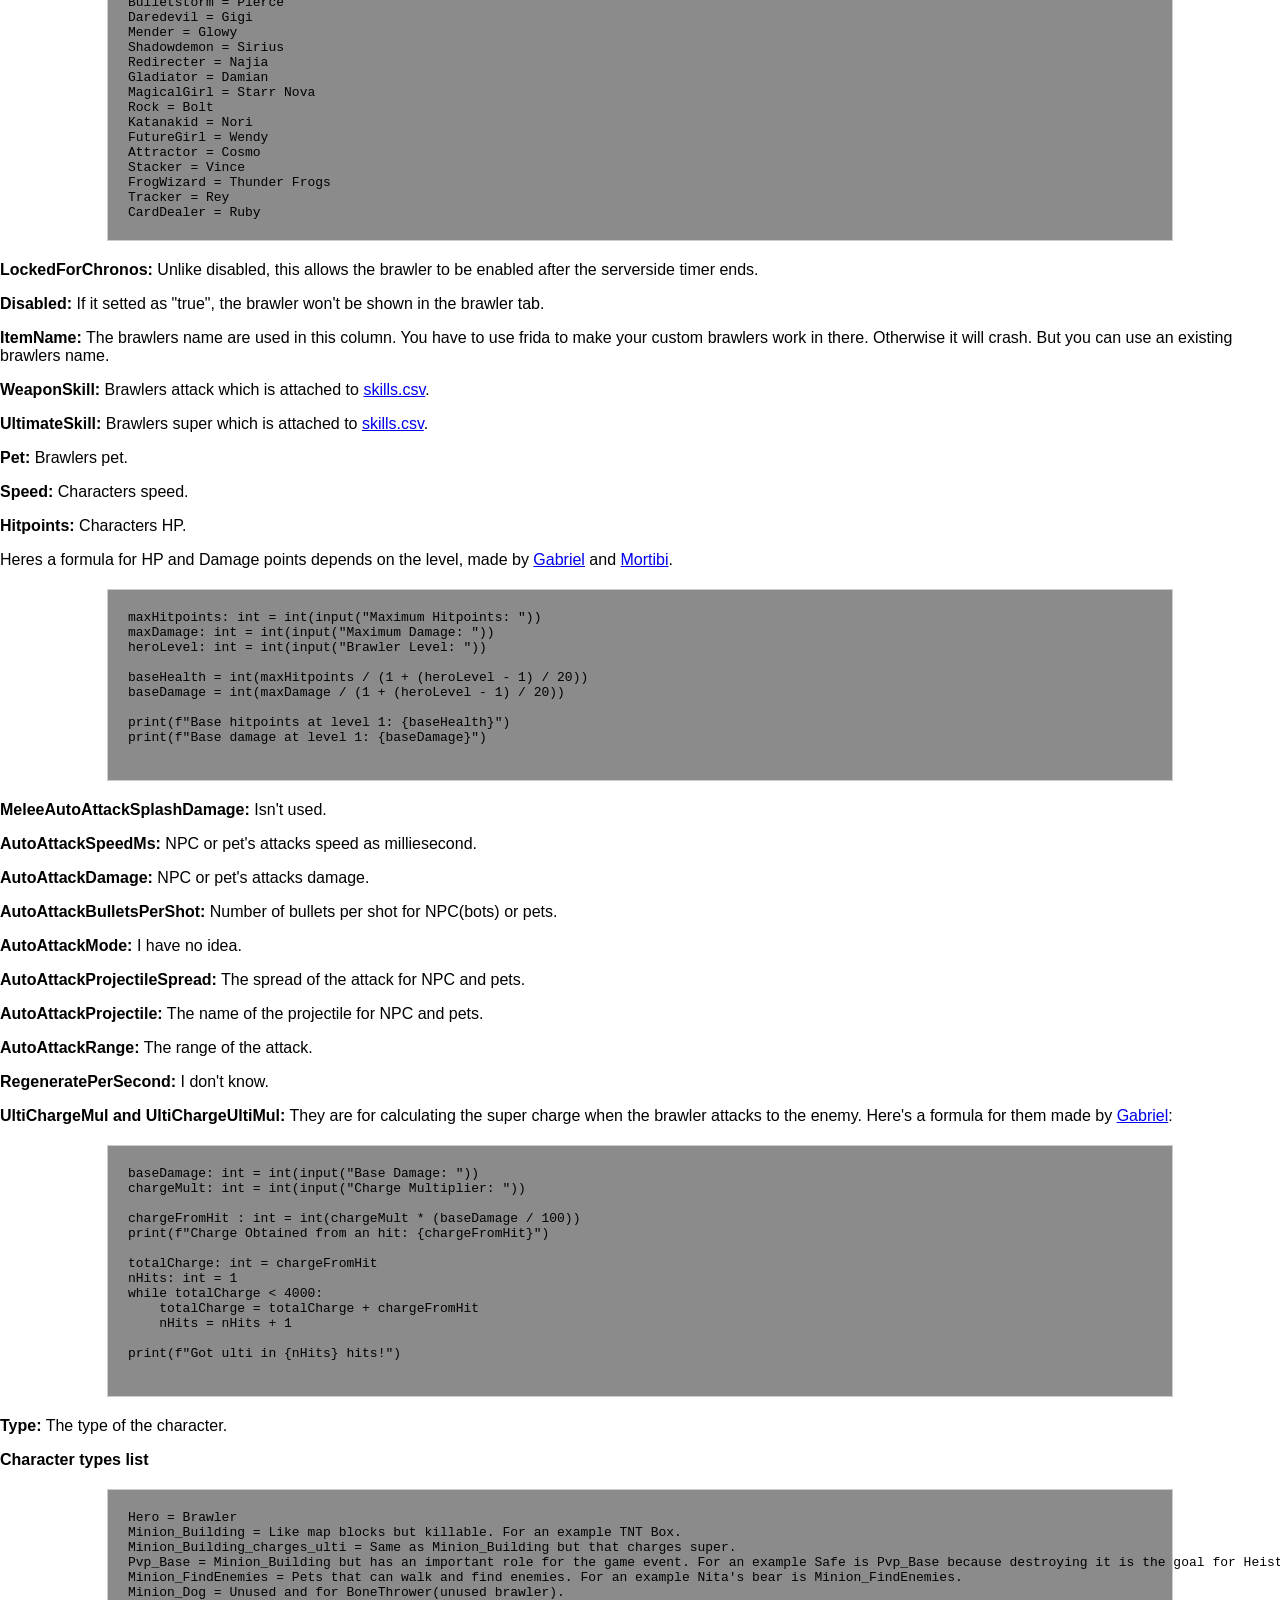
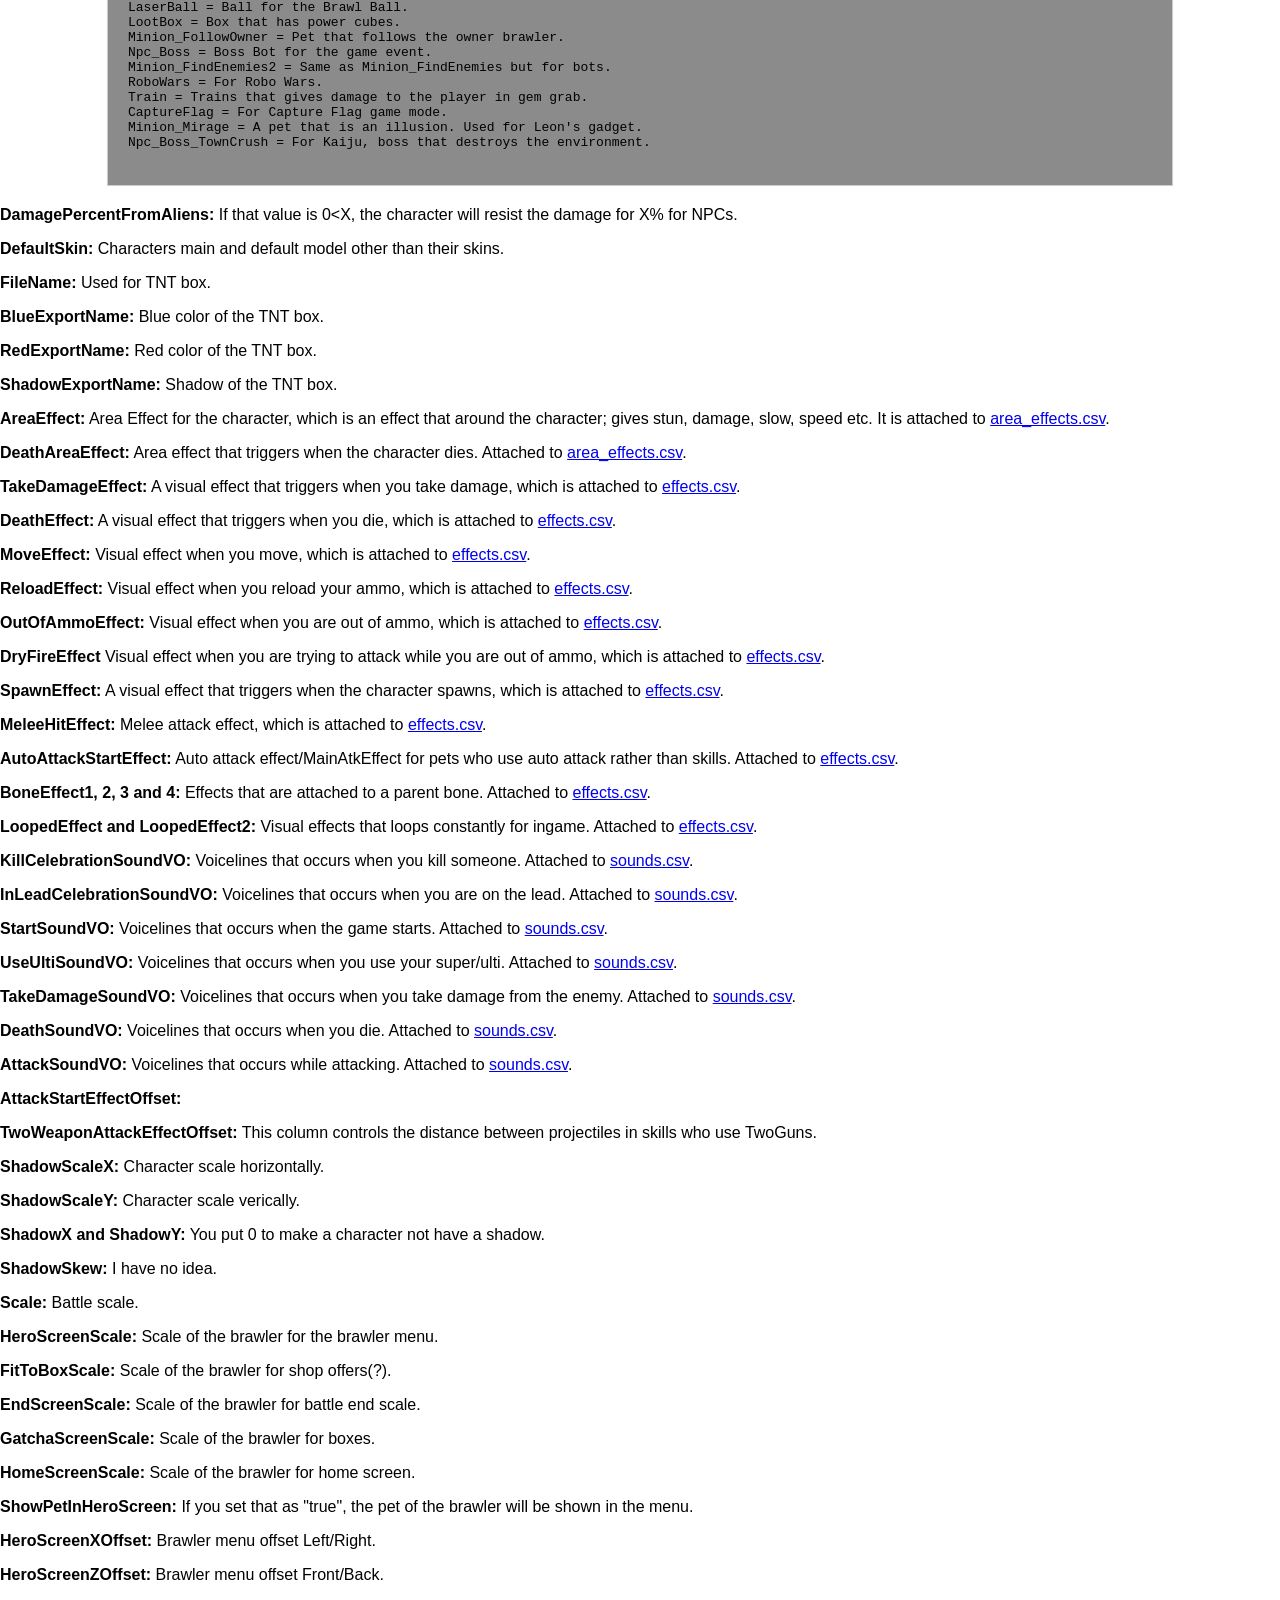
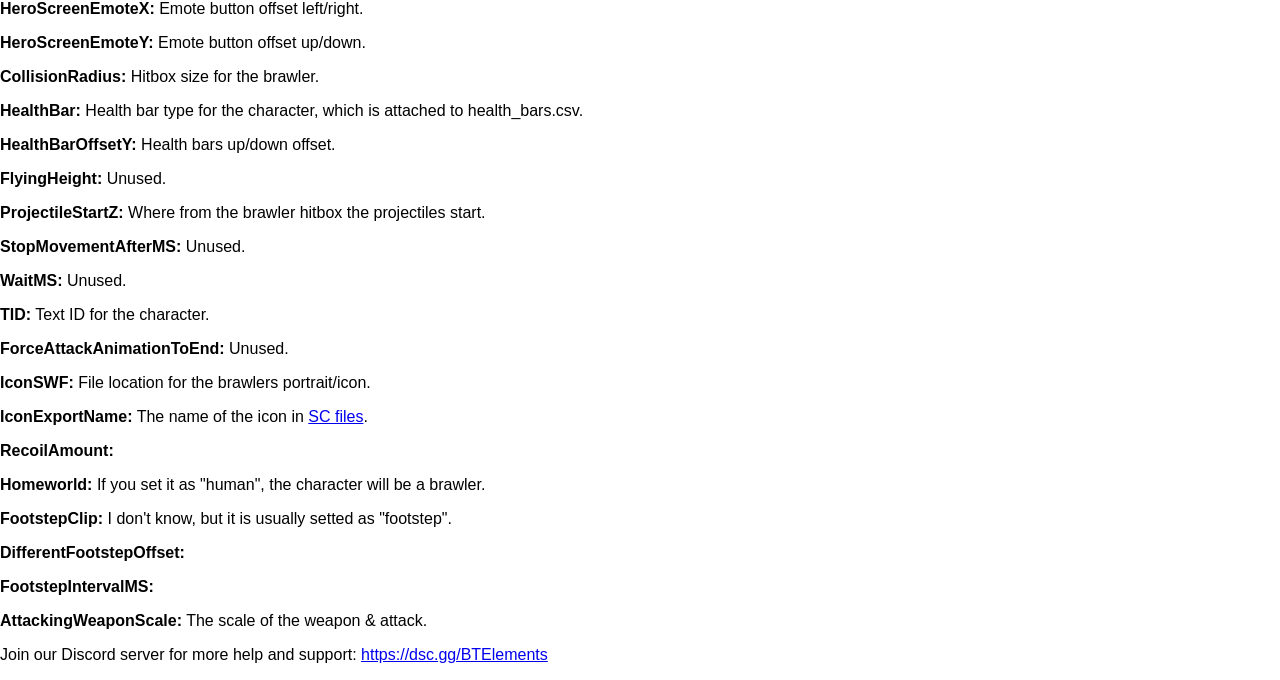
==== commit 98a54c99: "Fix Attractor value in characters.csv" ====
--- a/characters.csv/index.html
+++ b/characters.csv/index.html
@@ -116,7 +116,7 @@
 Rock = Bolt
 Katanakid = Nori
 FutureGirl = Wendy
-Attractor = Cosmo(?)
+Attractor = Cosmo
 Stacker = Vince
 FrogWizard = Thunder Frogs
 Tracker = Rey
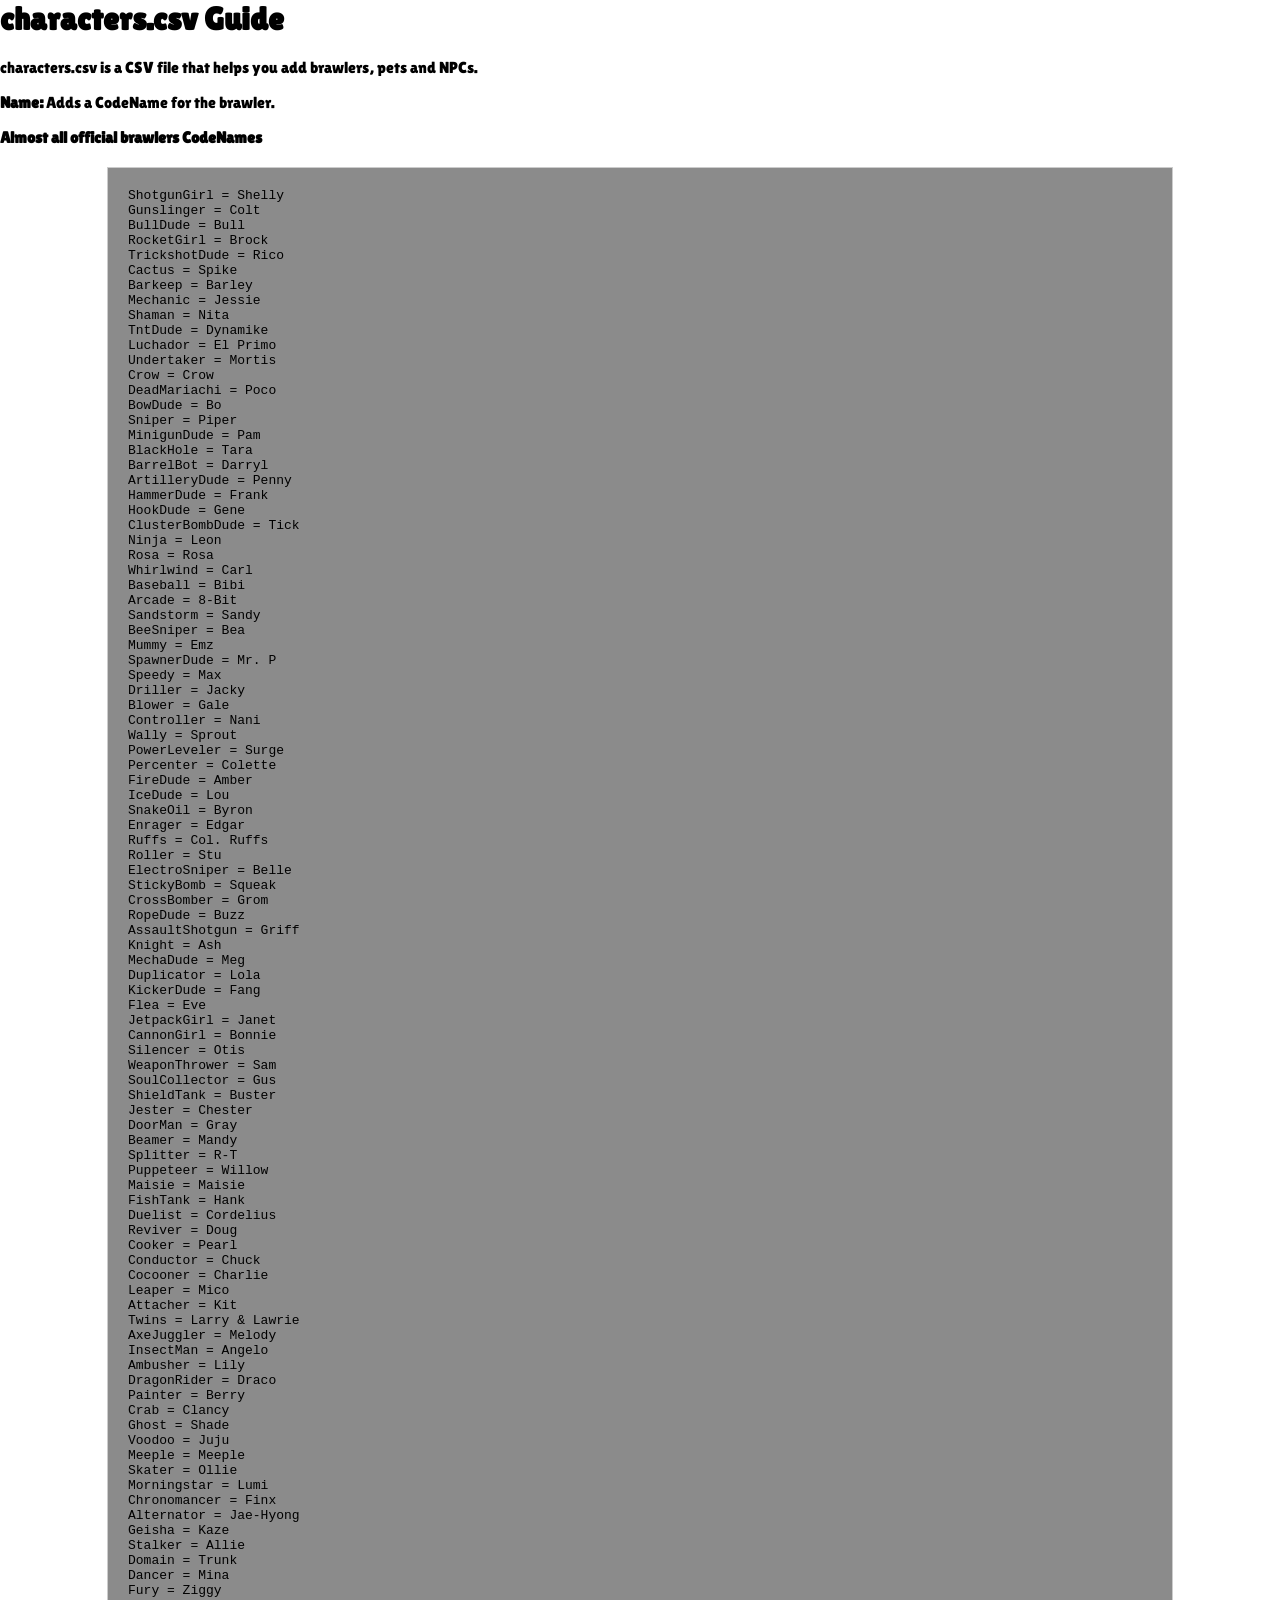
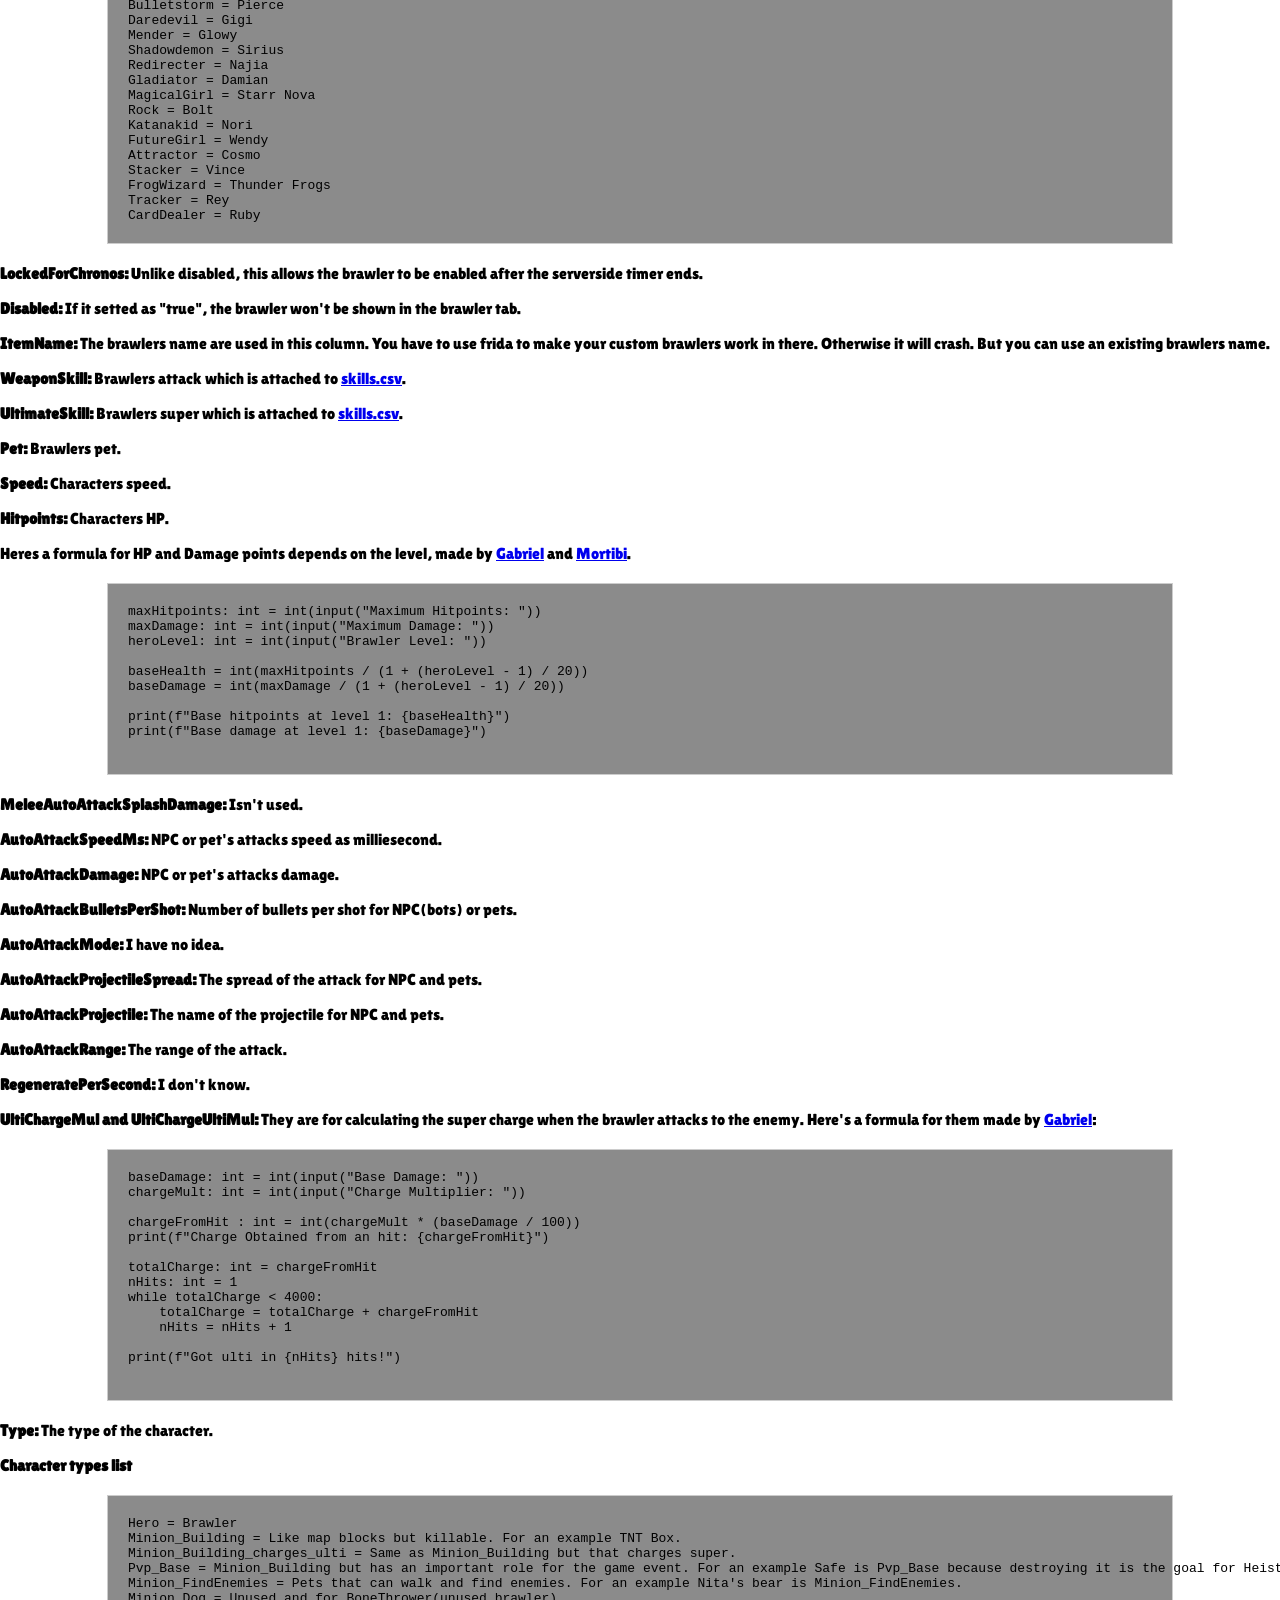
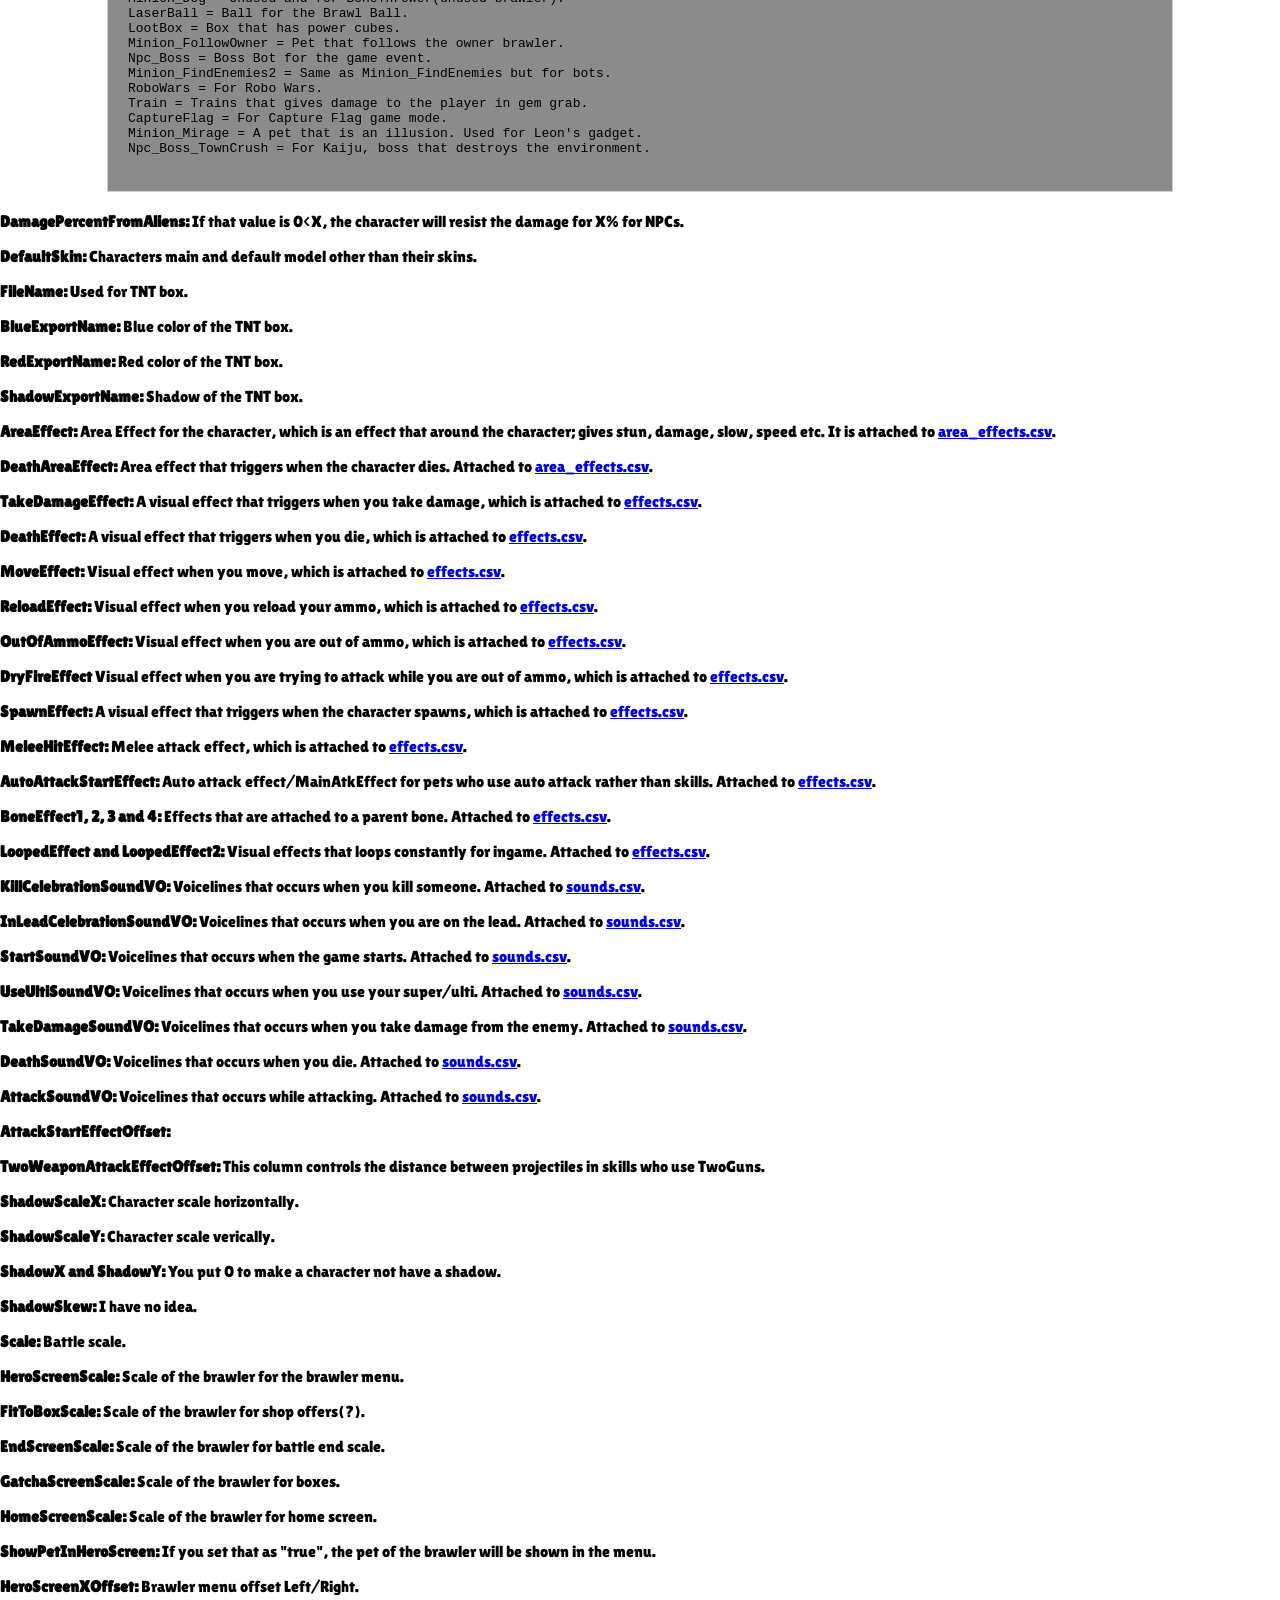
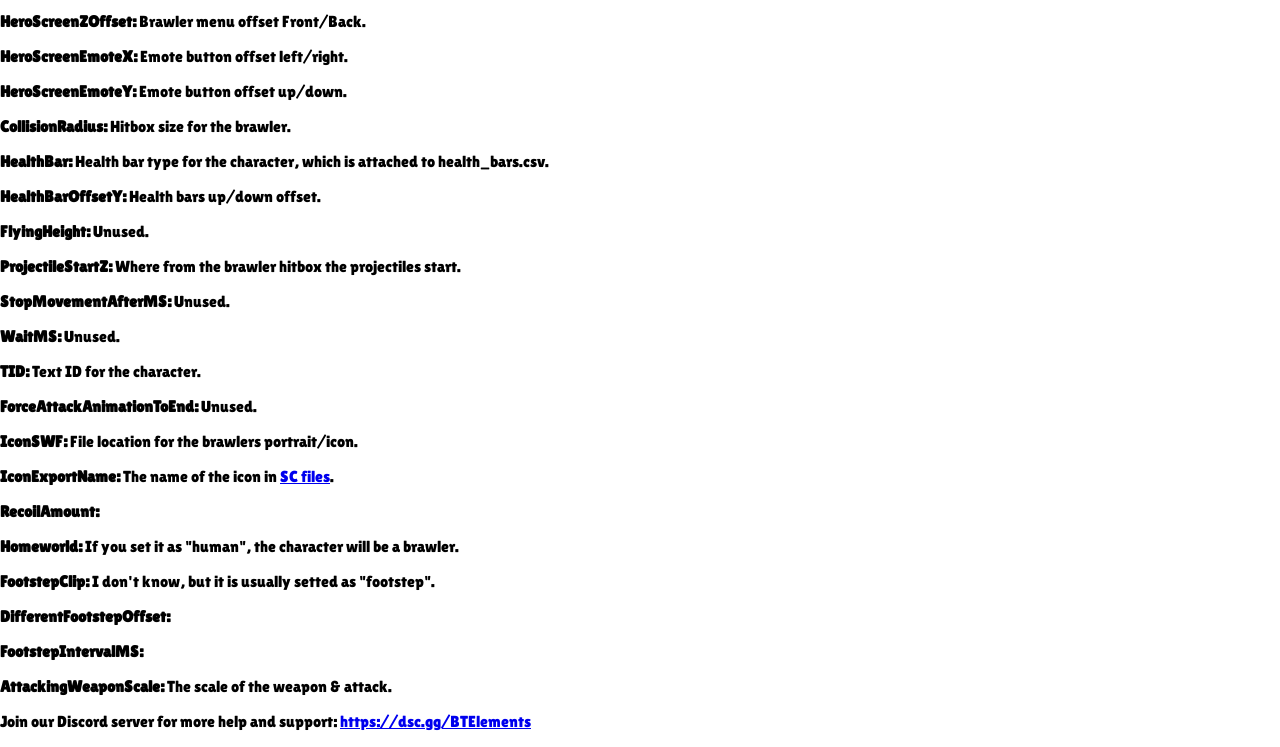
==== commit 4e5df31a: "Update index.html" ====
--- a/characters.csv/index.html
+++ b/characters.csv/index.html
@@ -4,8 +4,11 @@
         <meta charset="UTF-8">
         <meta name="viewport" content="width=device-width, initial-scale=1.0">
         <title>characters.csv</title>
+        <link rel="preconnect" href="https://fonts.googleapis.com">
+        <link rel="preconnect" href="https://fonts.gstatic.com" crossorigin>
+        <link href="https://fonts.googleapis.com/css2?family=Lilita+One&display=swap" rel="stylesheet">
         <link rel="stylesheet" href="style.css">
-        <link rel="icon" type="image/x-icon" href="../shion.ico">
+        <link rel="icon" type="image/x-icon" href="shion.ico">
     </head>
     <body>
         <h1>characters.csv Guide</h1>
--- a/characters.csv/style.css
+++ b/characters.csv/style.css
@@ -1,5 +1,5 @@
 body {
-    font-family: Arial, sans-serif;
+    font-family: "Lilita One", sans-serif;
     margin: 0;
     padding: 0;
     background-color: #ffffff;
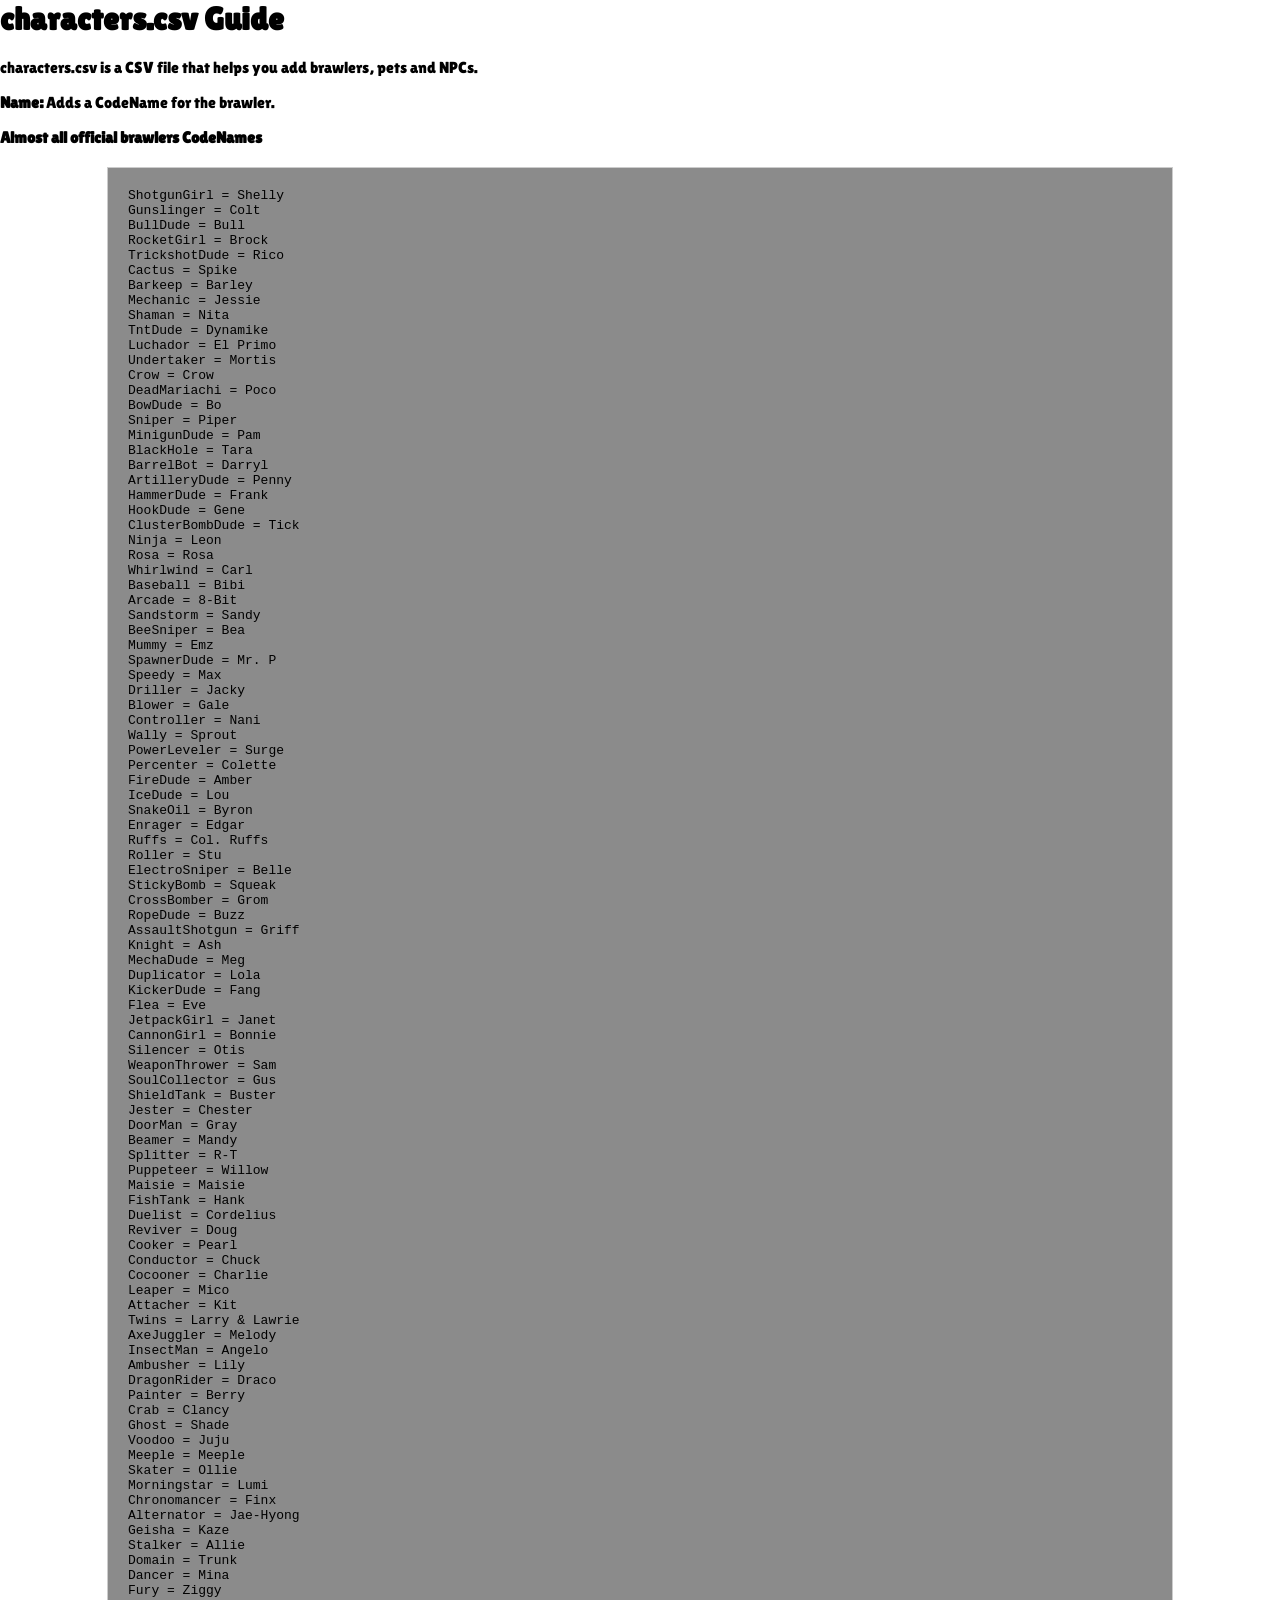
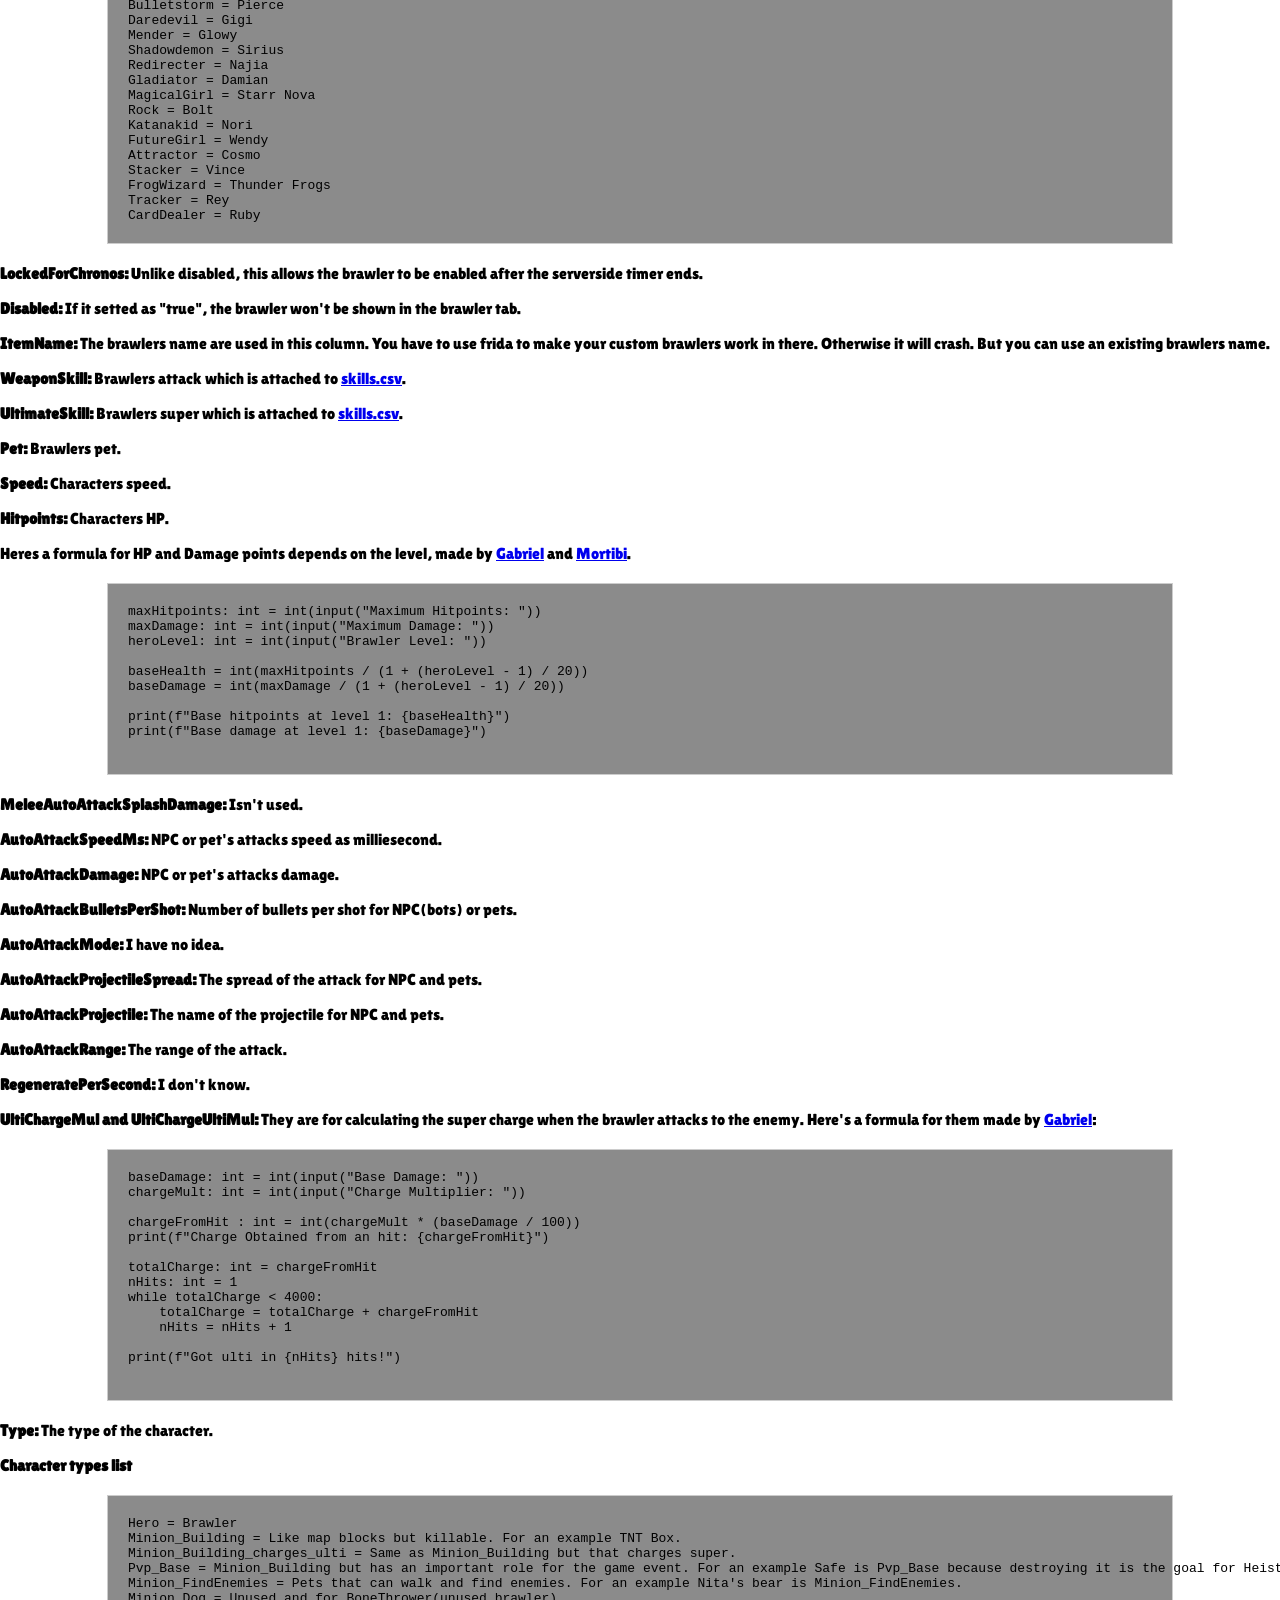
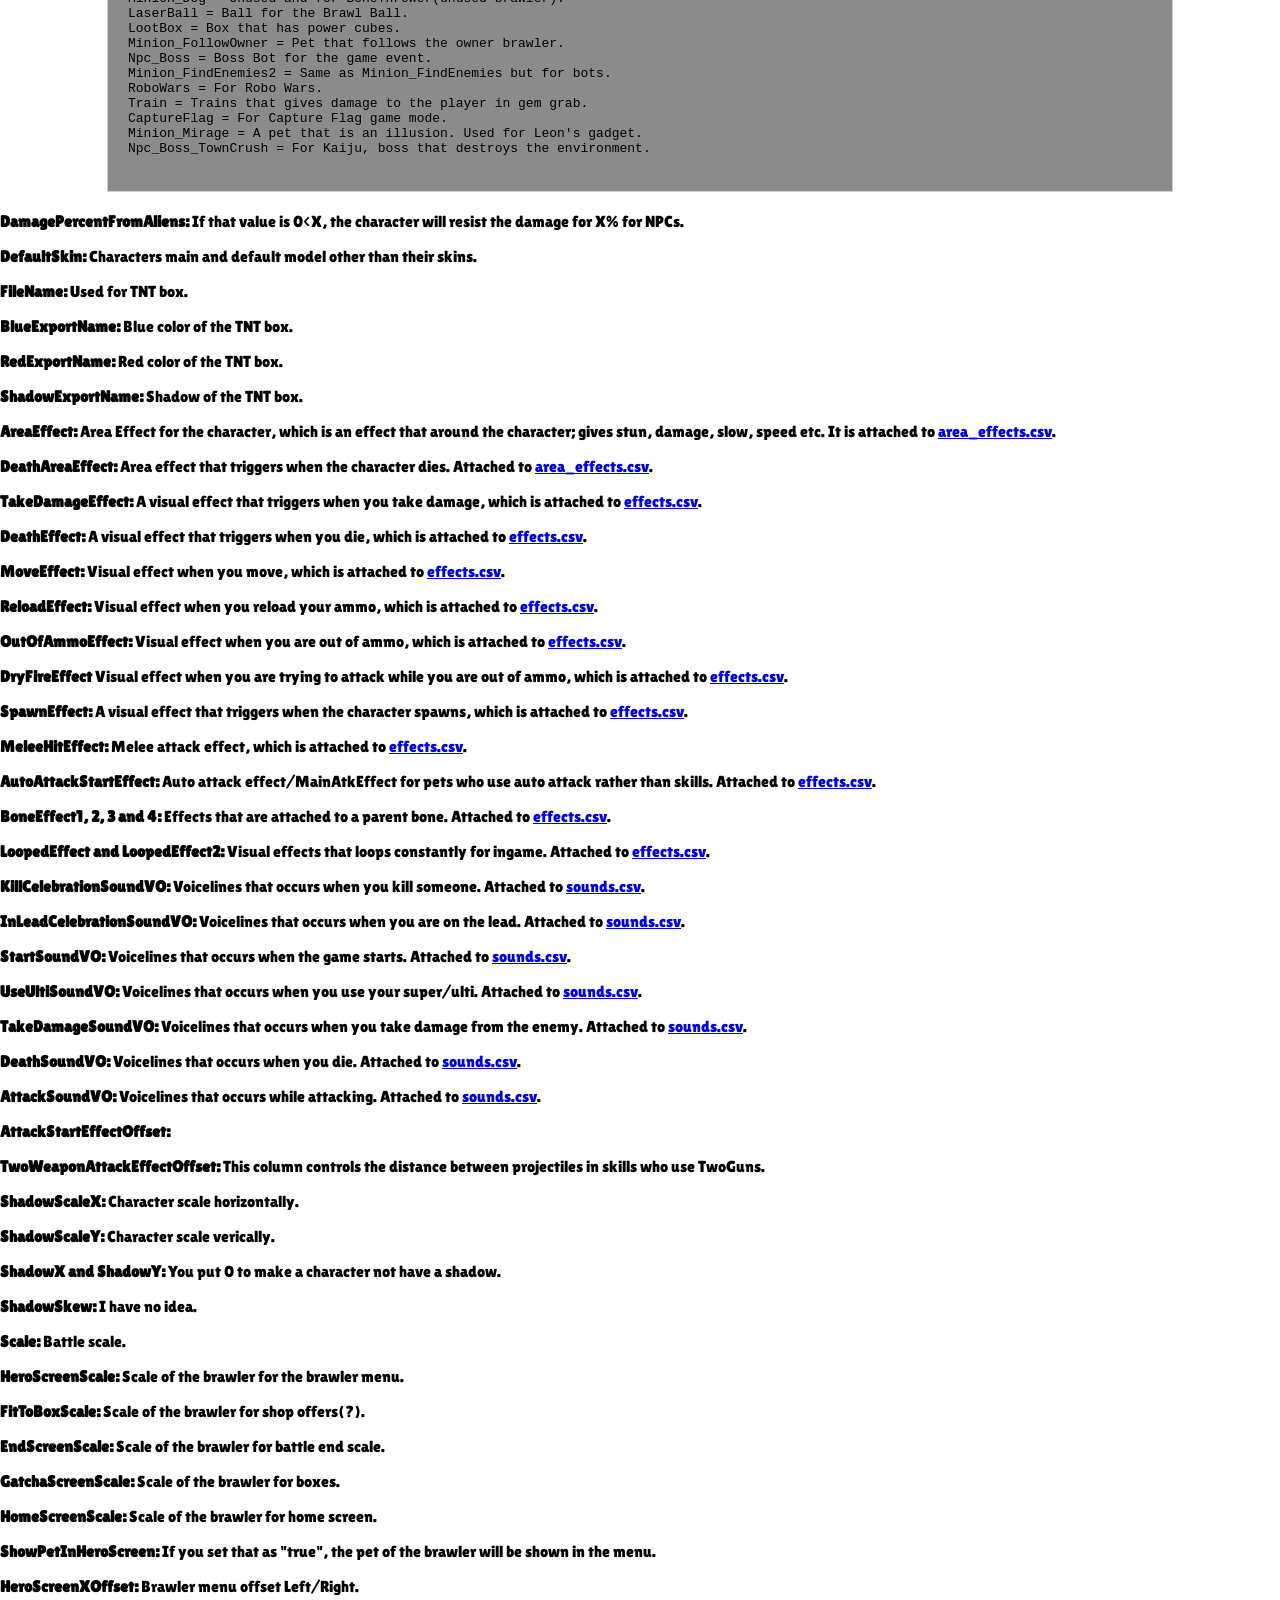
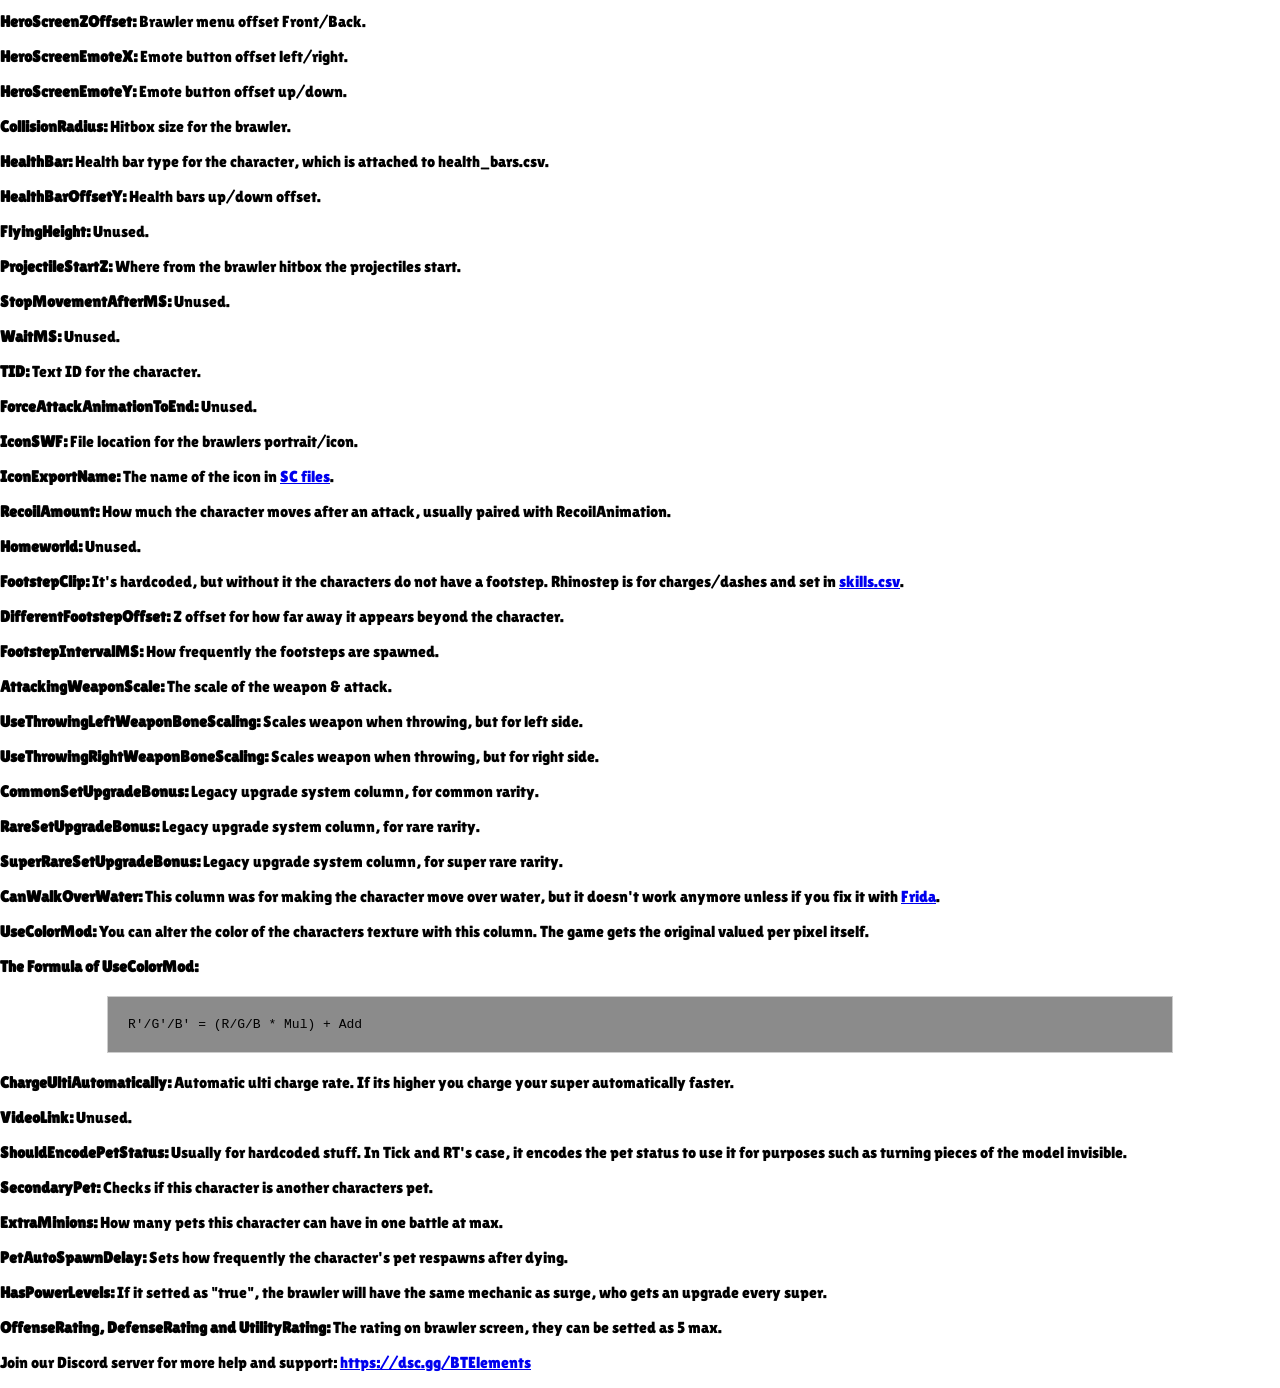
==== commit 50a581f5: "Update index.html" ====
--- a/characters.csv/index.html
+++ b/characters.csv/index.html
@@ -8,7 +8,7 @@
         <link rel="preconnect" href="https://fonts.gstatic.com" crossorigin>
         <link href="https://fonts.googleapis.com/css2?family=Lilita+One&display=swap" rel="stylesheet">
         <link rel="stylesheet" href="style.css">
-        <link rel="icon" type="image/x-icon" href="shion.ico">
+        <link rel="icon" type="image/x-icon" href="../shion.ico">
     </head>
     <body>
         <h1>characters.csv Guide</h1>
@@ -162,7 +162,7 @@
 
 totalCharge: int = chargeFromHit
 nHits: int = 1
-while totalCharge < 4000:
+while totalCharge &lt; 4000:
     totalCharge = totalCharge + chargeFromHit
     nHits = nHits + 1
 
@@ -241,13 +241,29 @@
         <p><b>ForceAttackAnimationToEnd:</b> Unused.</p>
         <p><b>IconSWF:</b> File location for the brawlers portrait/icon.</p>
         <p><b>IconExportName:</b> The name of the icon in <a href="https://lunarqwx.github.io/bsm-and-bsre-tutorials/SC Files">SC files</a>.</p>
-        <p><b>RecoilAmount:</b></p>
-        <p><b>Homeworld:</b> If you set it as "human", the character will be a brawler.</p>
-        <p><b>FootstepClip:</b> I don't know, but it is usually setted as "footstep".</p>
-        <p><b>DifferentFootstepOffset:</b></p>
-        <p><b>FootstepIntervalMS:</b></p>
+        <p><b>RecoilAmount:</b> How much the character moves after an attack, usually paired with RecoilAnimation.</p>
+        <p><b>Homeworld:</b> Unused.</p>
+        <p><b>FootstepClip:</b> It's hardcoded, but without it the characters do not have a footstep. Rhinostep is for charges/dashes and set in <a href="https://lunarqwx.github.io/bsm-and-bsre-tutorials/skills.csv">skills.csv</a>.</p>
+        <p><b>DifferentFootstepOffset:</b> Z offset for how far away it appears beyond the character.</p>
+        <p><b>FootstepIntervalMS:</b> How frequently the footsteps are spawned.</p>
         <p><b>AttackingWeaponScale:</b> The scale of the weapon & attack.</p>
-        <p><b></b></p>
+        <p><b>UseThrowingLeftWeaponBoneScaling:</b> Scales weapon when throwing, but for left side.</p>
+        <p><b>UseThrowingRightWeaponBoneScaling:</b> Scales weapon when throwing, but for right side.</p>
+        <p><b>CommonSetUpgradeBonus:</b> Legacy upgrade system column, for common rarity.</p>
+        <p><b>RareSetUpgradeBonus:</b> Legacy upgrade system column, for rare rarity.</p>
+        <p><b>SuperRareSetUpgradeBonus:</b> Legacy upgrade system column, for super rare rarity.</p>
+        <p><b>CanWalkOverWater:</b> This column was for making the character move over water, but it doesn't work anymore unless if you fix it with <a href="https://lunarqwx.github.io/bsm-and-bsre-tutorials/Frida">Frida</a>.</p>
+        <p><b>UseColorMod:</b> You can alter the color of the characters texture with this column. The game gets the original valued per pixel itself.</p>
+        <b>The Formula of UseColorMod:</b>
+        <pre class="hacc-box">R'/G'/B' = (R/G/B * Mul) + Add</pre>
+        <p><b>ChargeUltiAutomatically:</b> Automatic ulti charge rate. If its higher you charge your super automatically faster.</p>
+        <p><b>VideoLink:</b> Unused.</p>
+        <p><b>ShouldEncodePetStatus:</b> Usually for hardcoded stuff. In Tick and RT's case, it encodes the pet status to use it for purposes such as turning pieces of the model invisible.</p>
+        <p><b>SecondaryPet:</b> Checks if this character is another characters pet.</p>
+        <p><b>ExtraMinions:</b> How many pets this character can have in one battle at max.</p>
+        <p><b>PetAutoSpawnDelay:</b> Sets how frequently the character's pet respawns after dying.</p>
+        <p><b>HasPowerLevels:</b> If it setted as "true", the brawler will have the same mechanic as surge, who gets an upgrade every super.</p>
+        <p><b>OffenseRating, DefenseRating and UtilityRating:</b> The rating on brawler screen, they can be setted as 5 max.</p>
         <script src="site.js"></script>
         <p>Join our Discord server for more help and support: <a href="https://dsc.gg/BTElements">https://dsc.gg/BTElements</a></p>
     </body>
